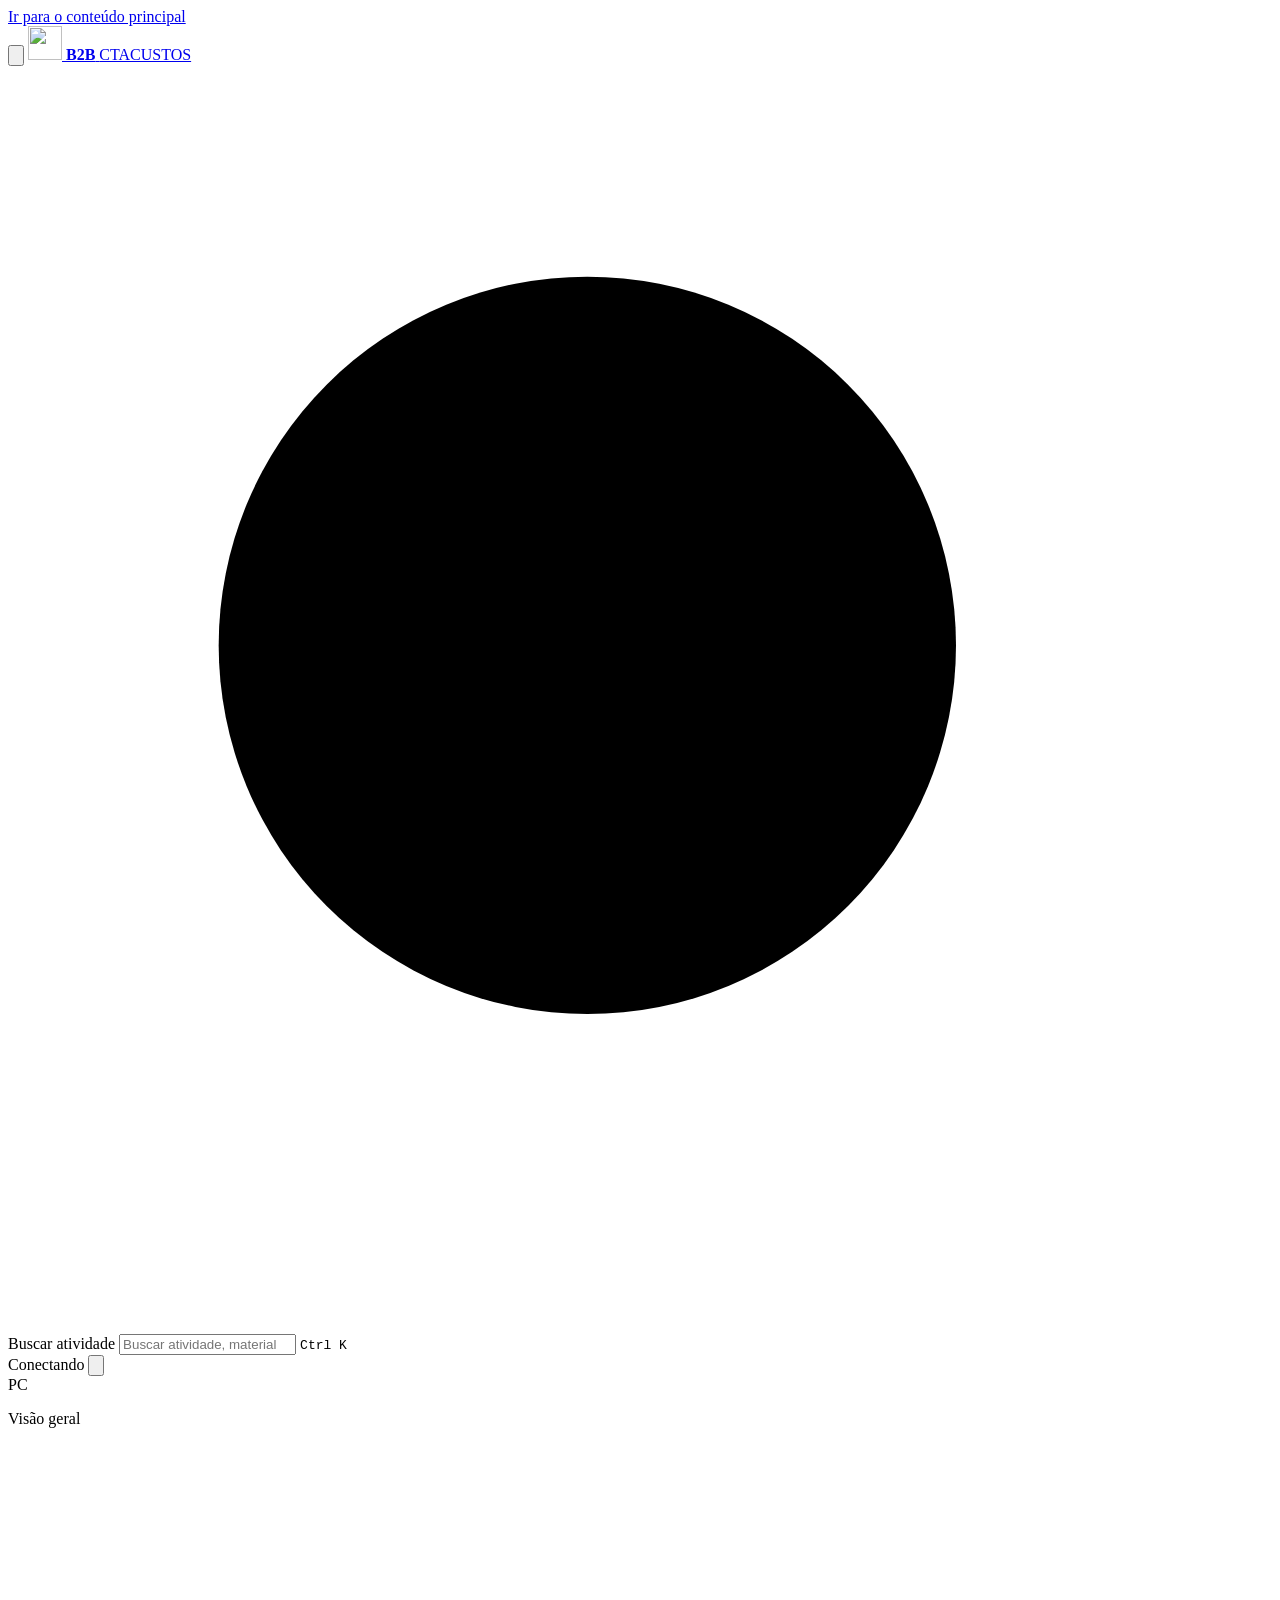
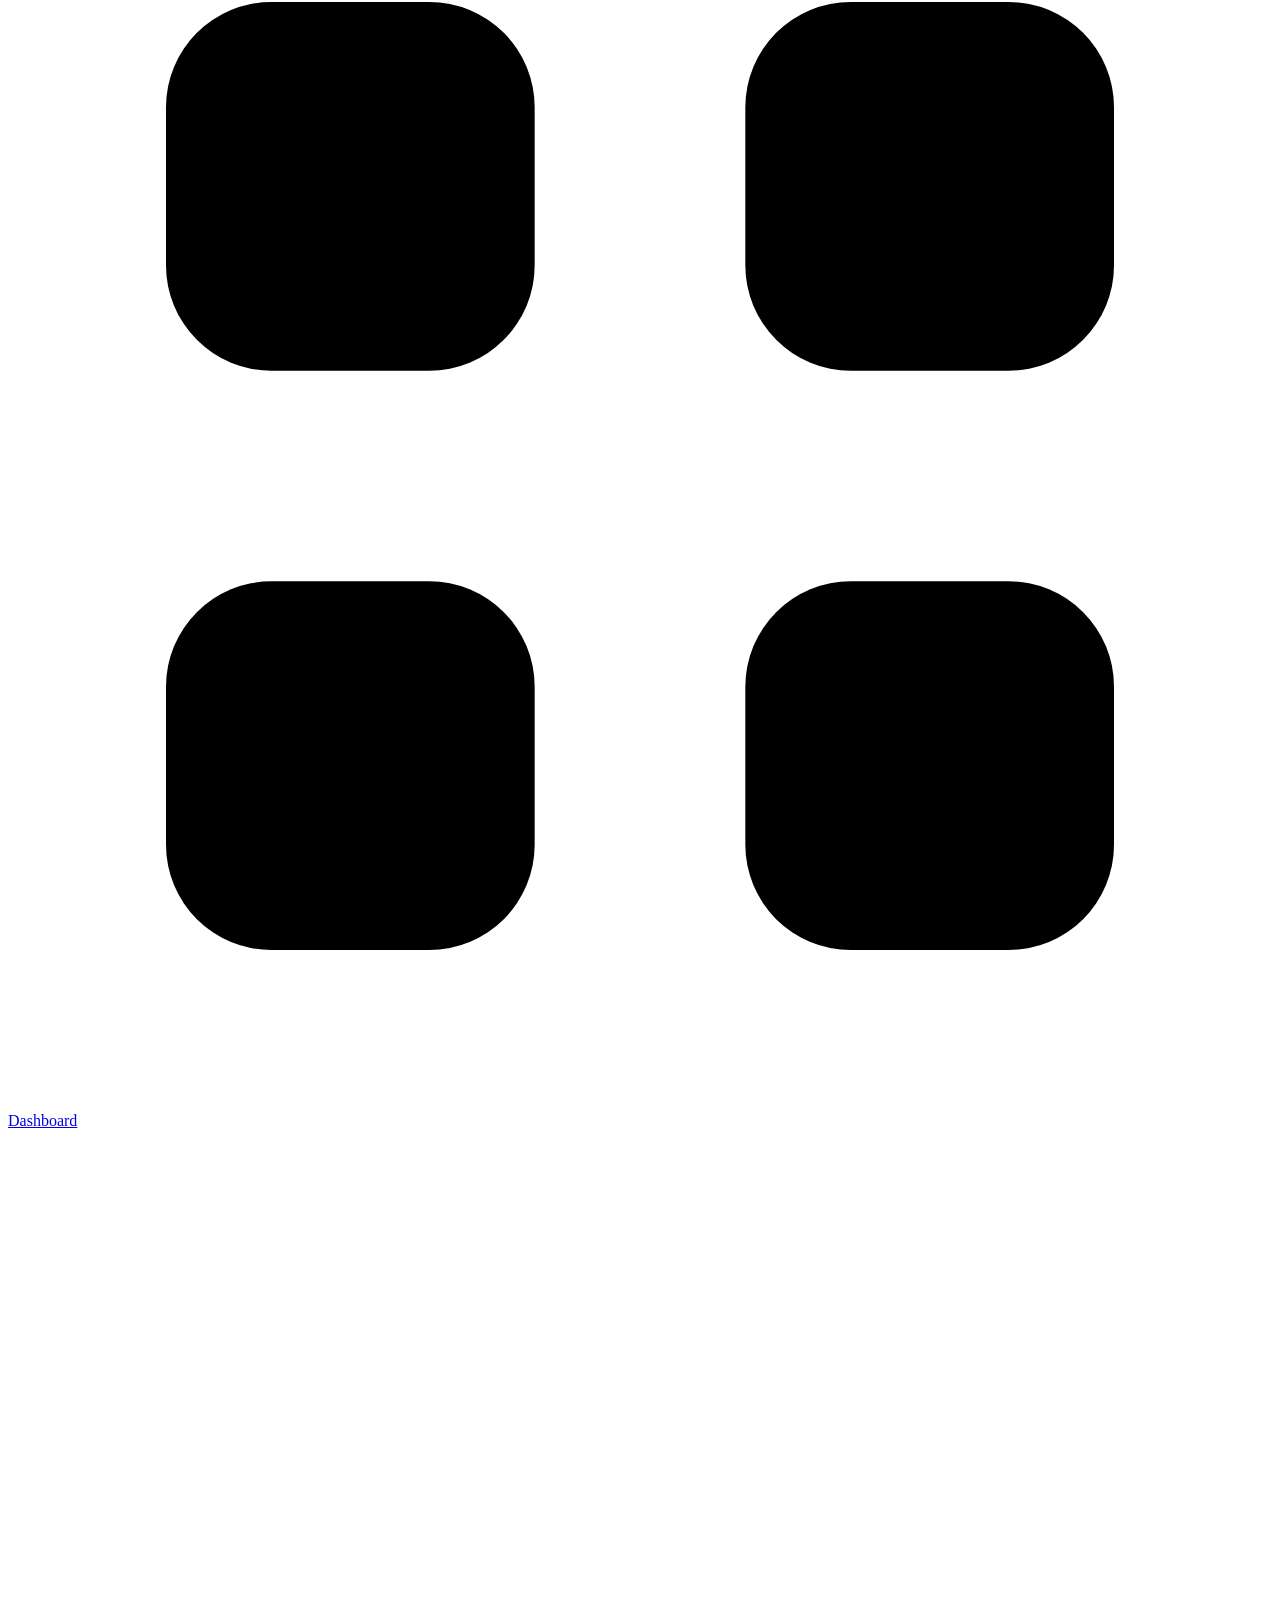
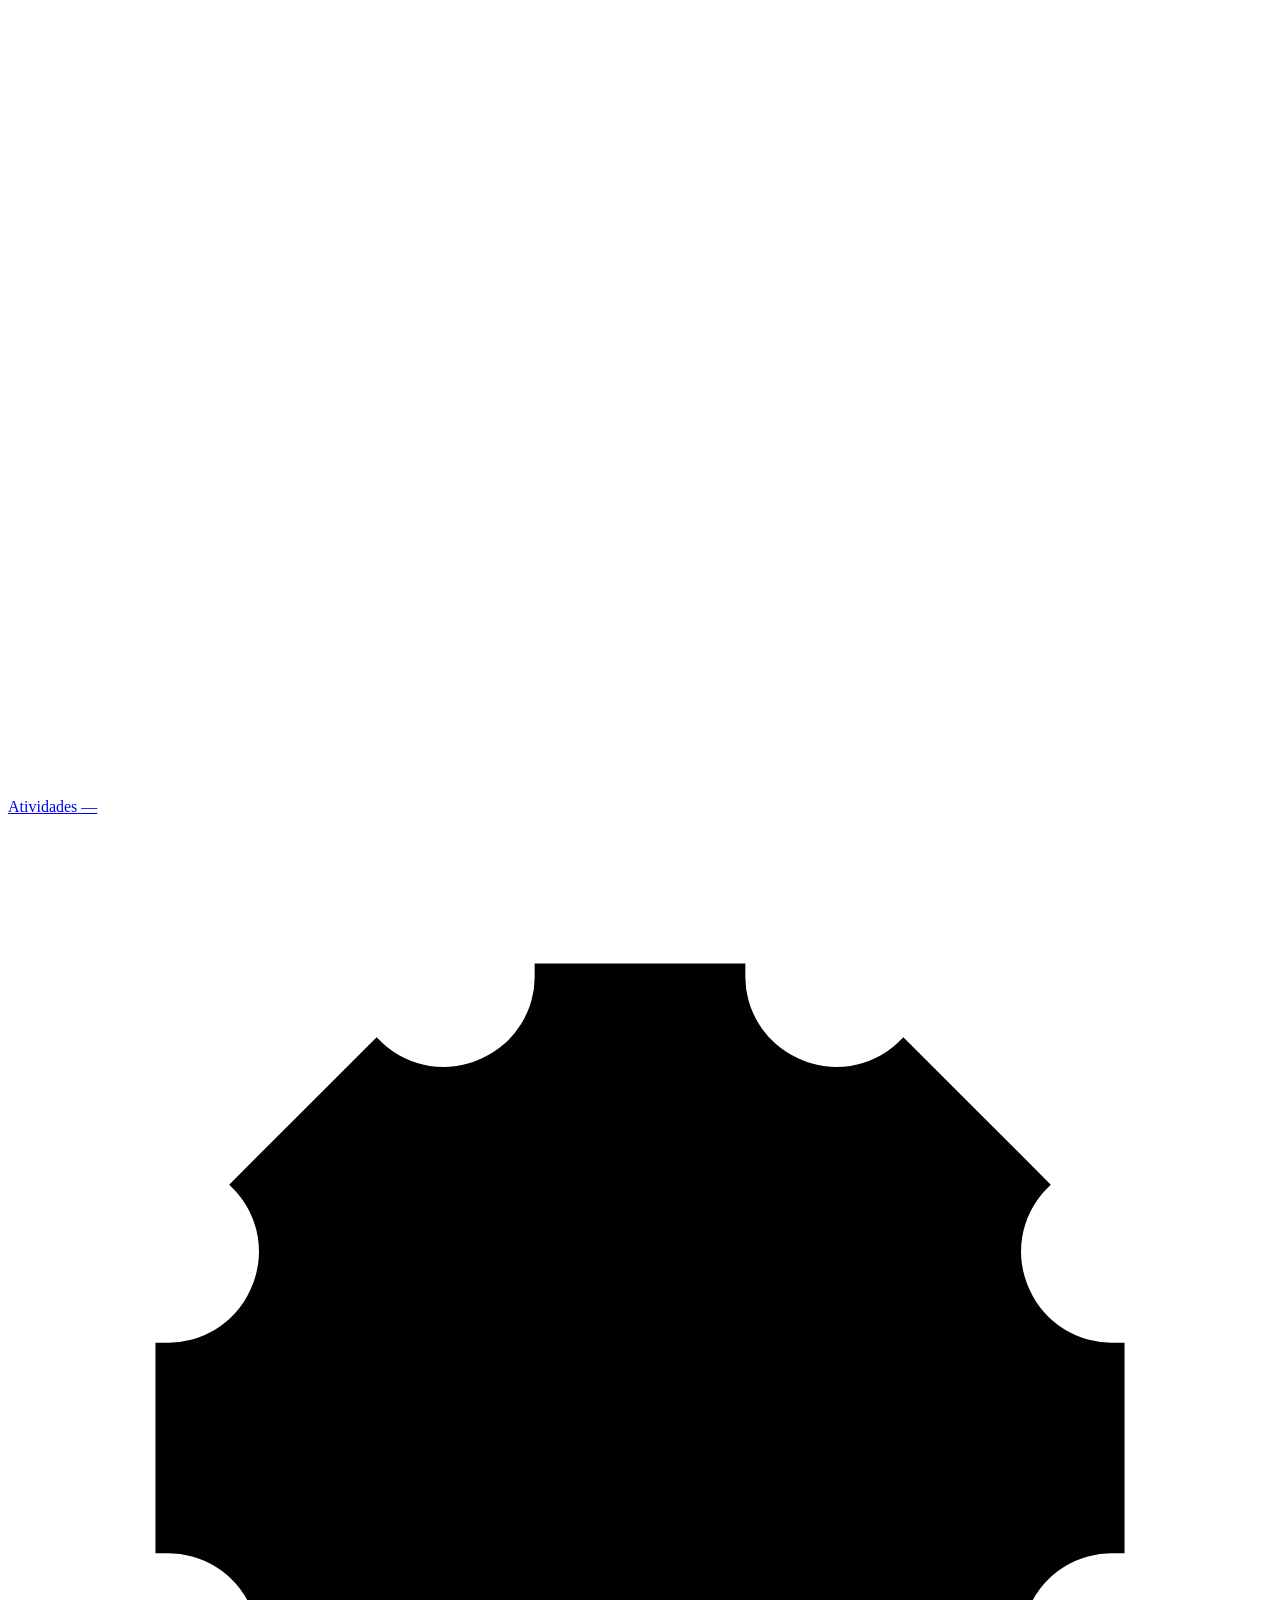
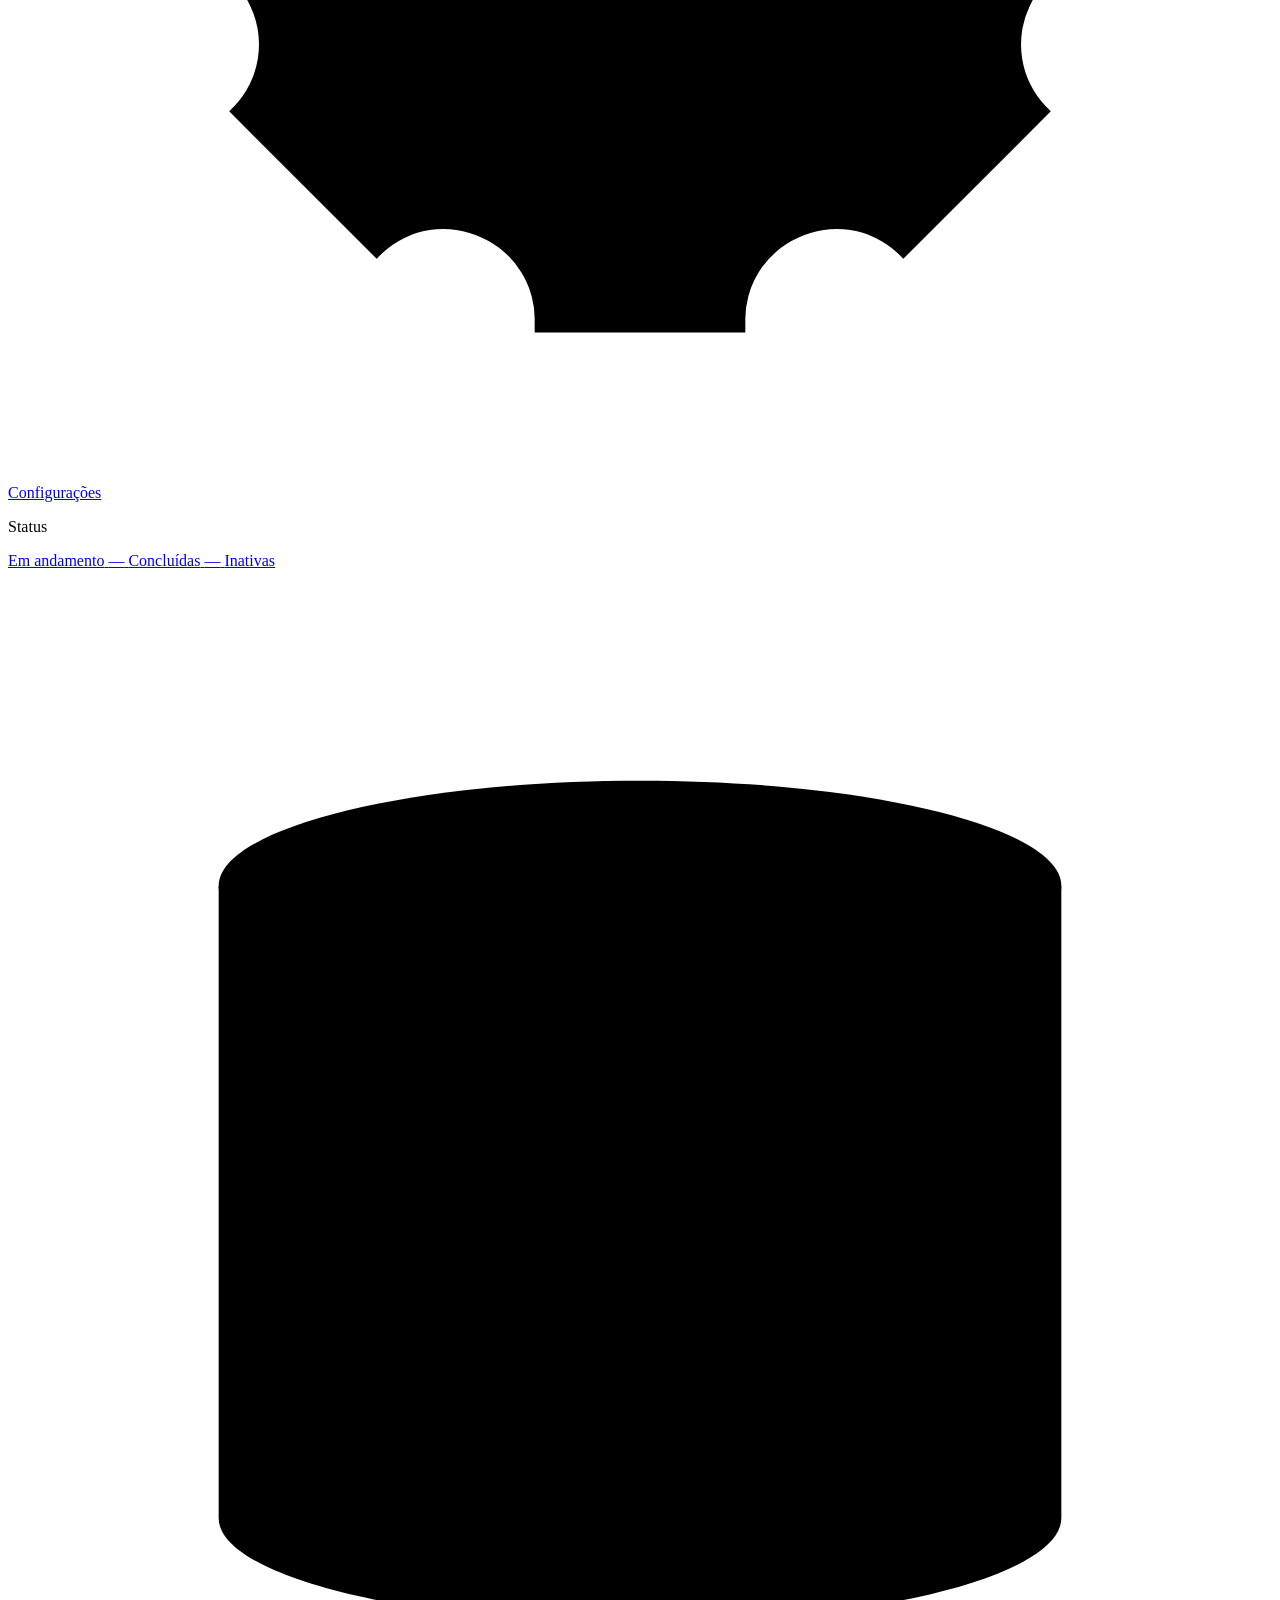
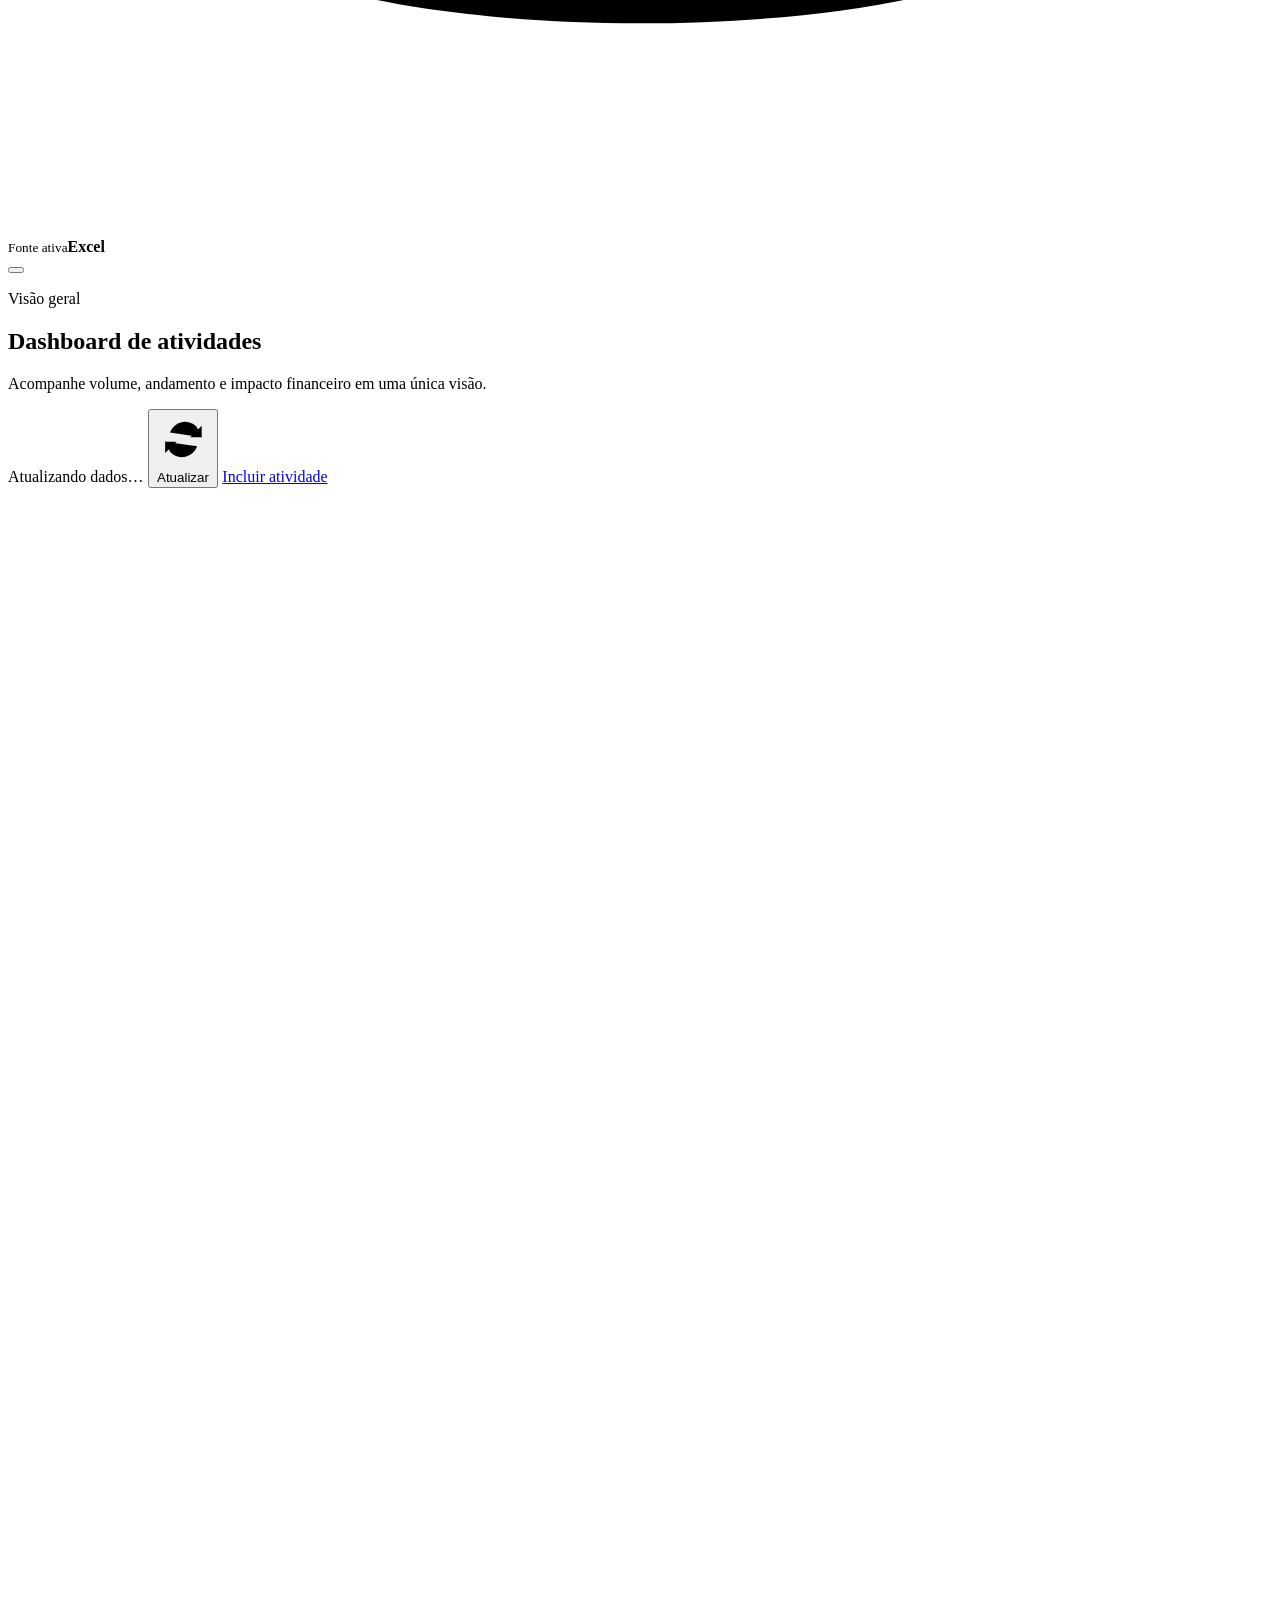
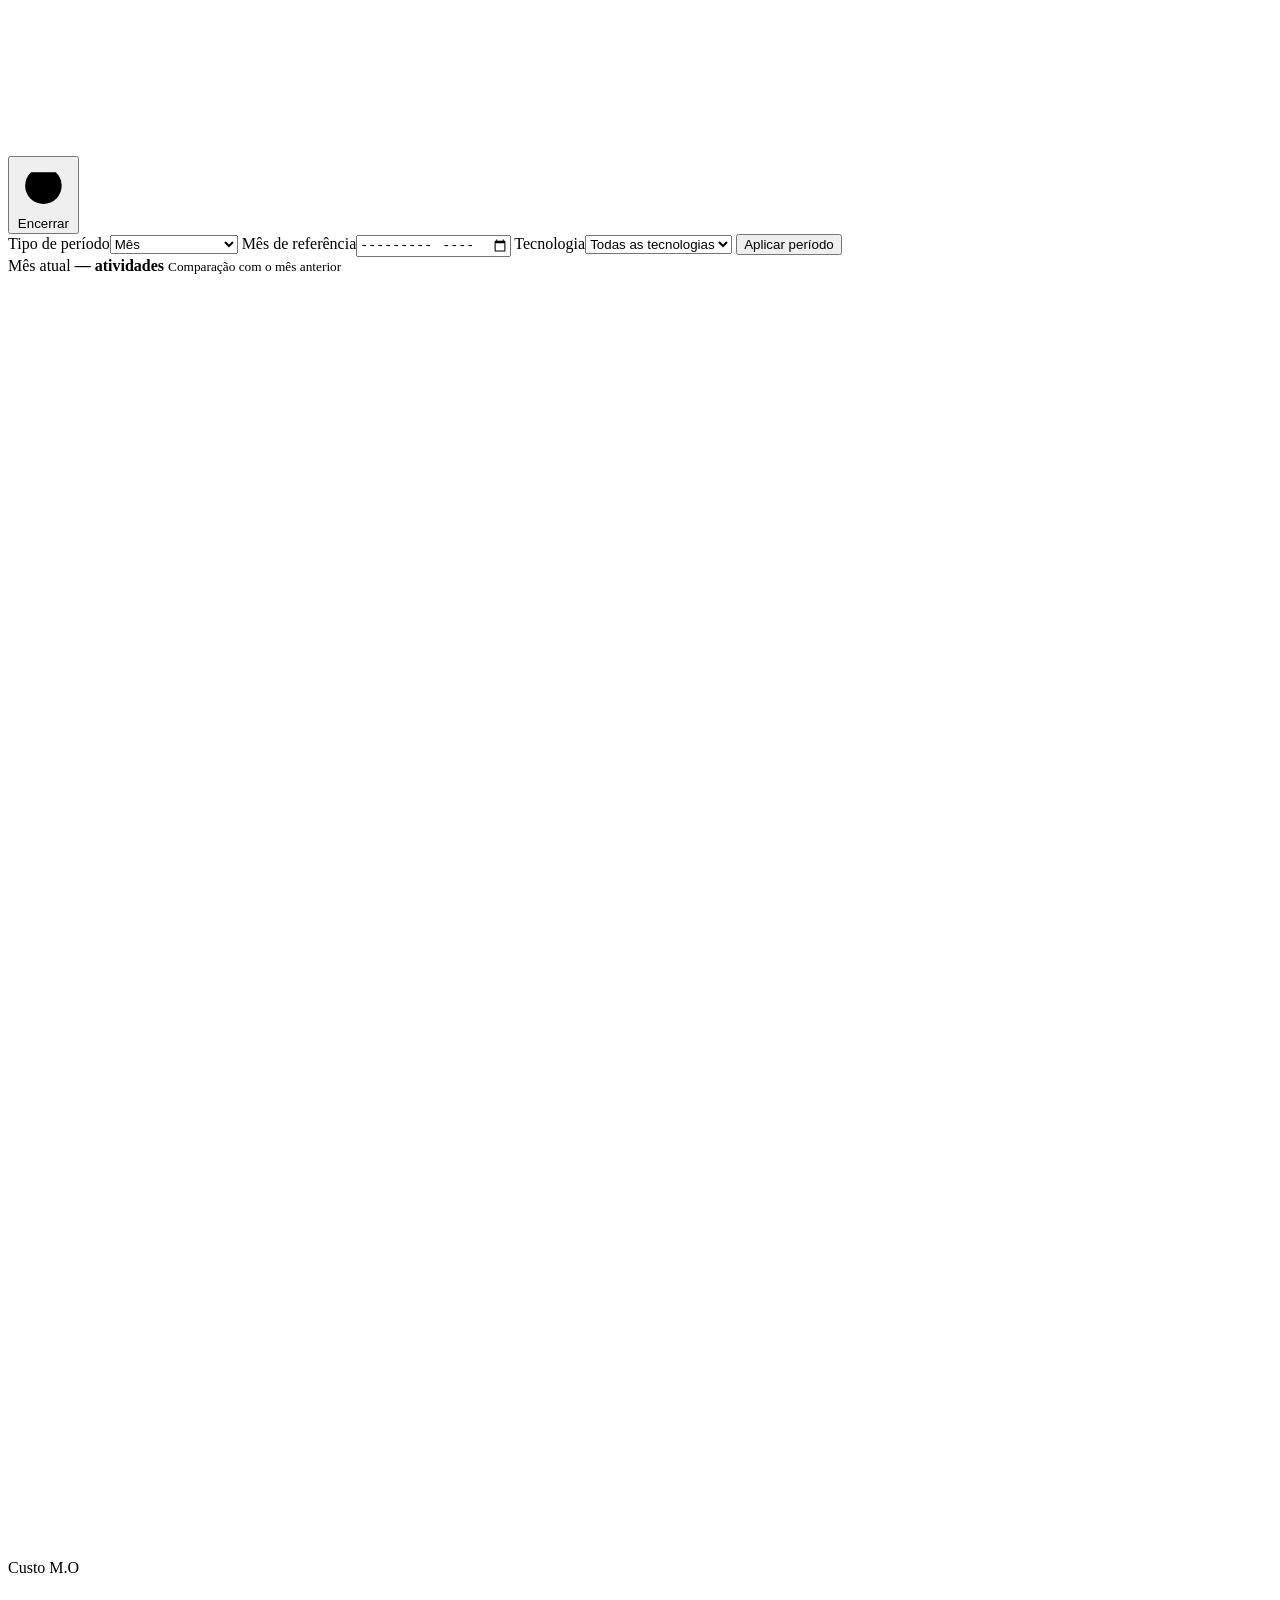
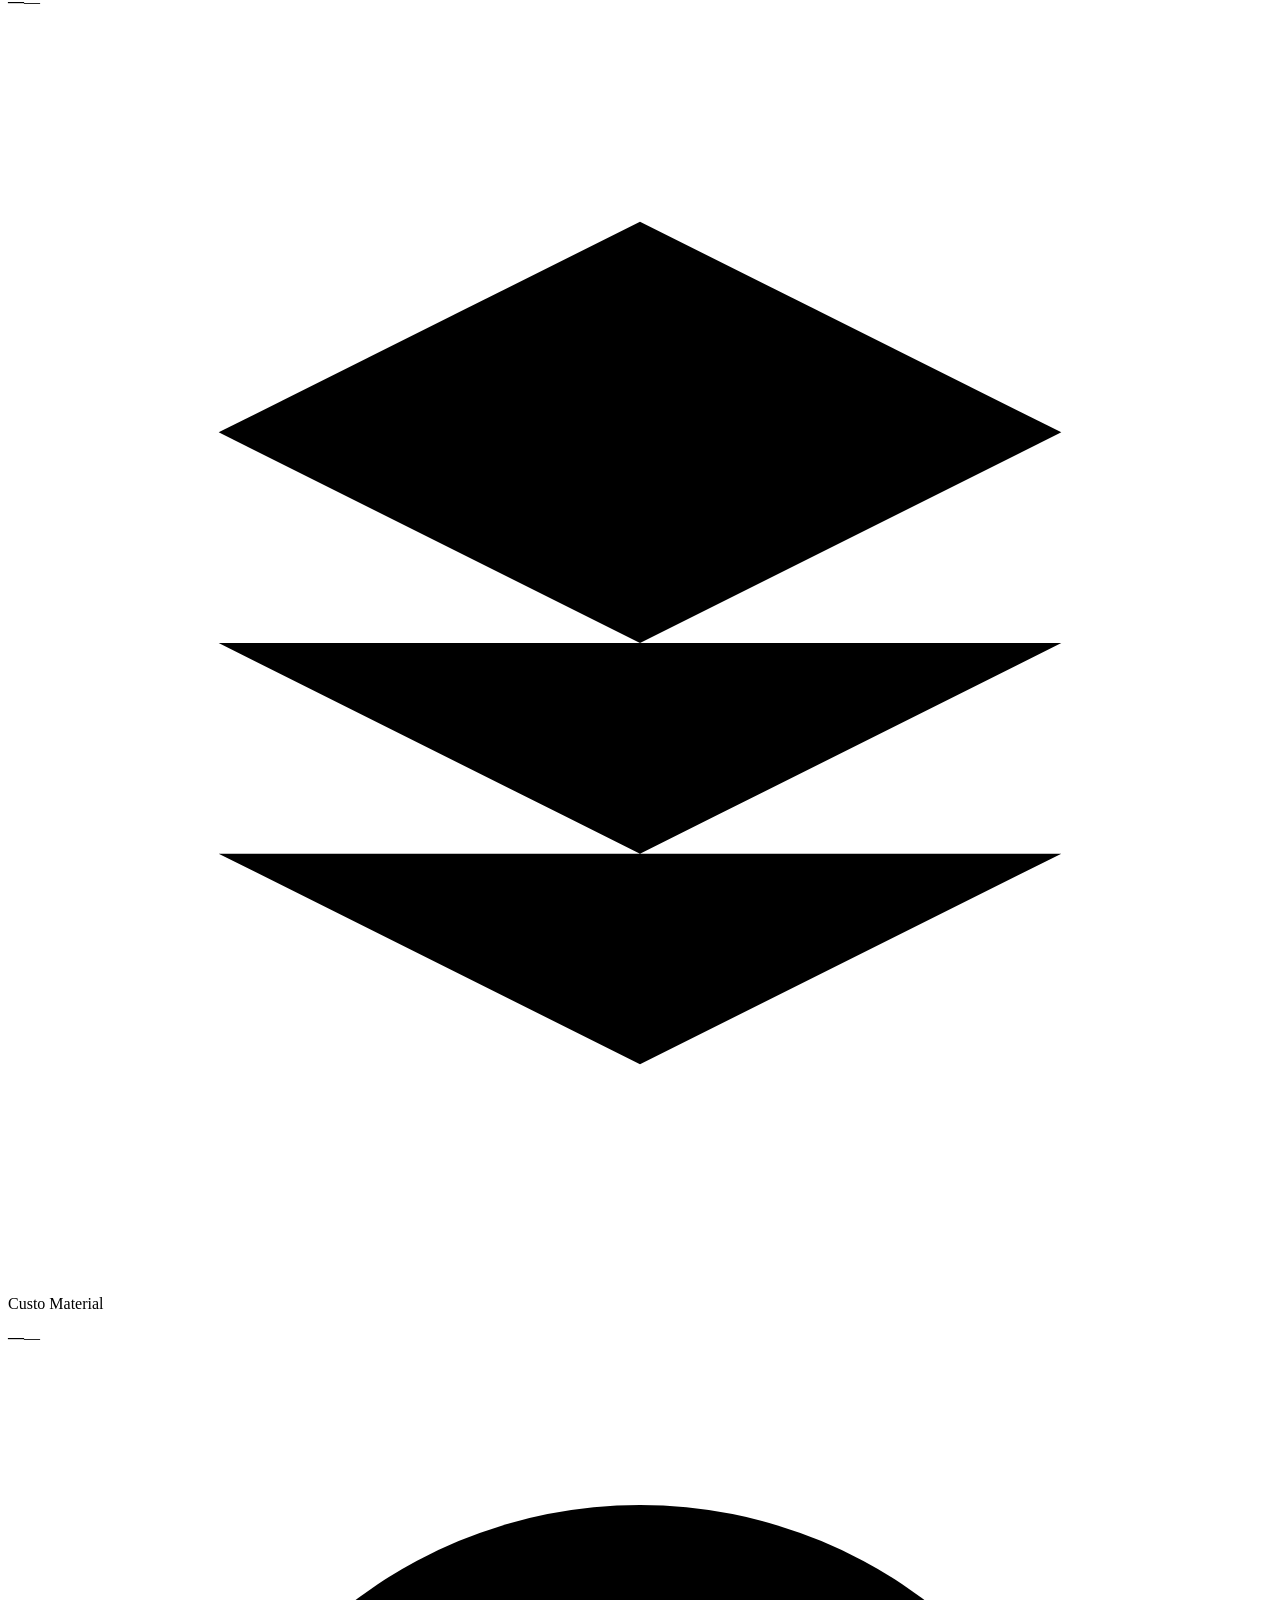
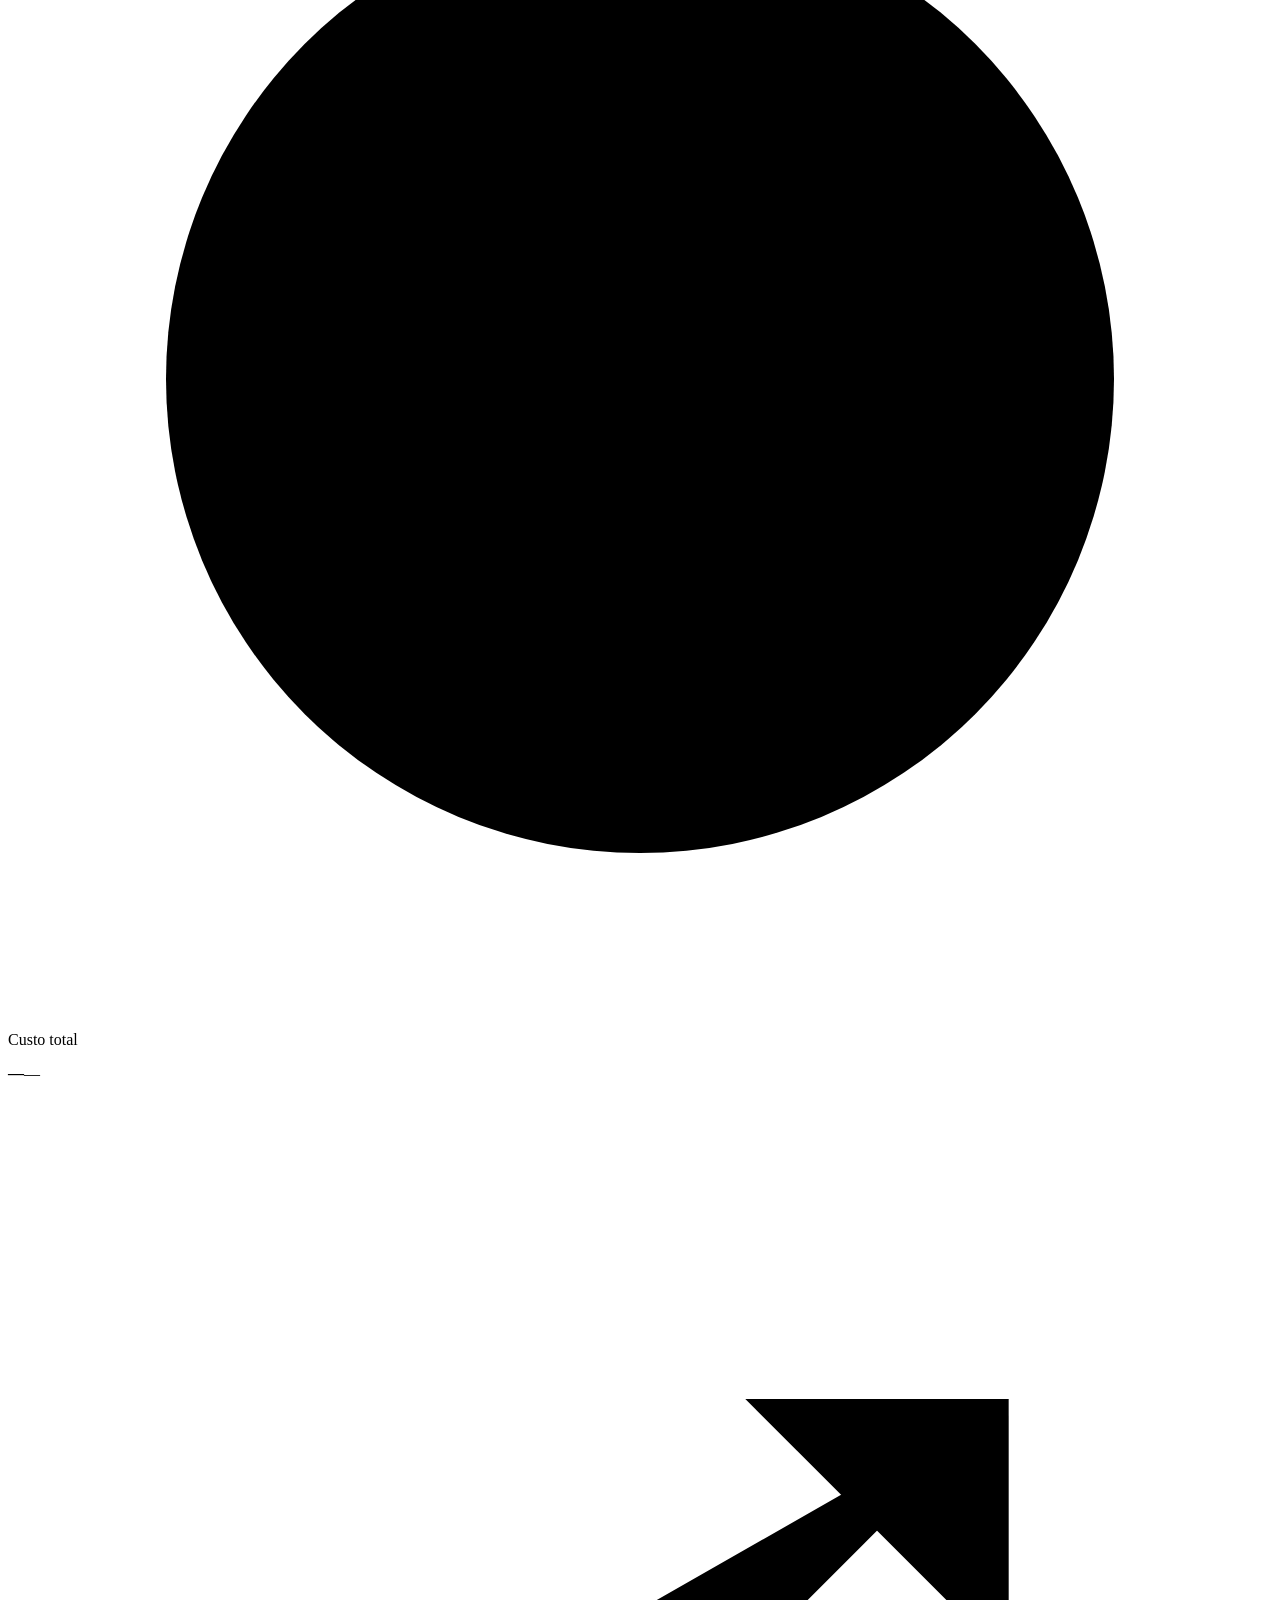
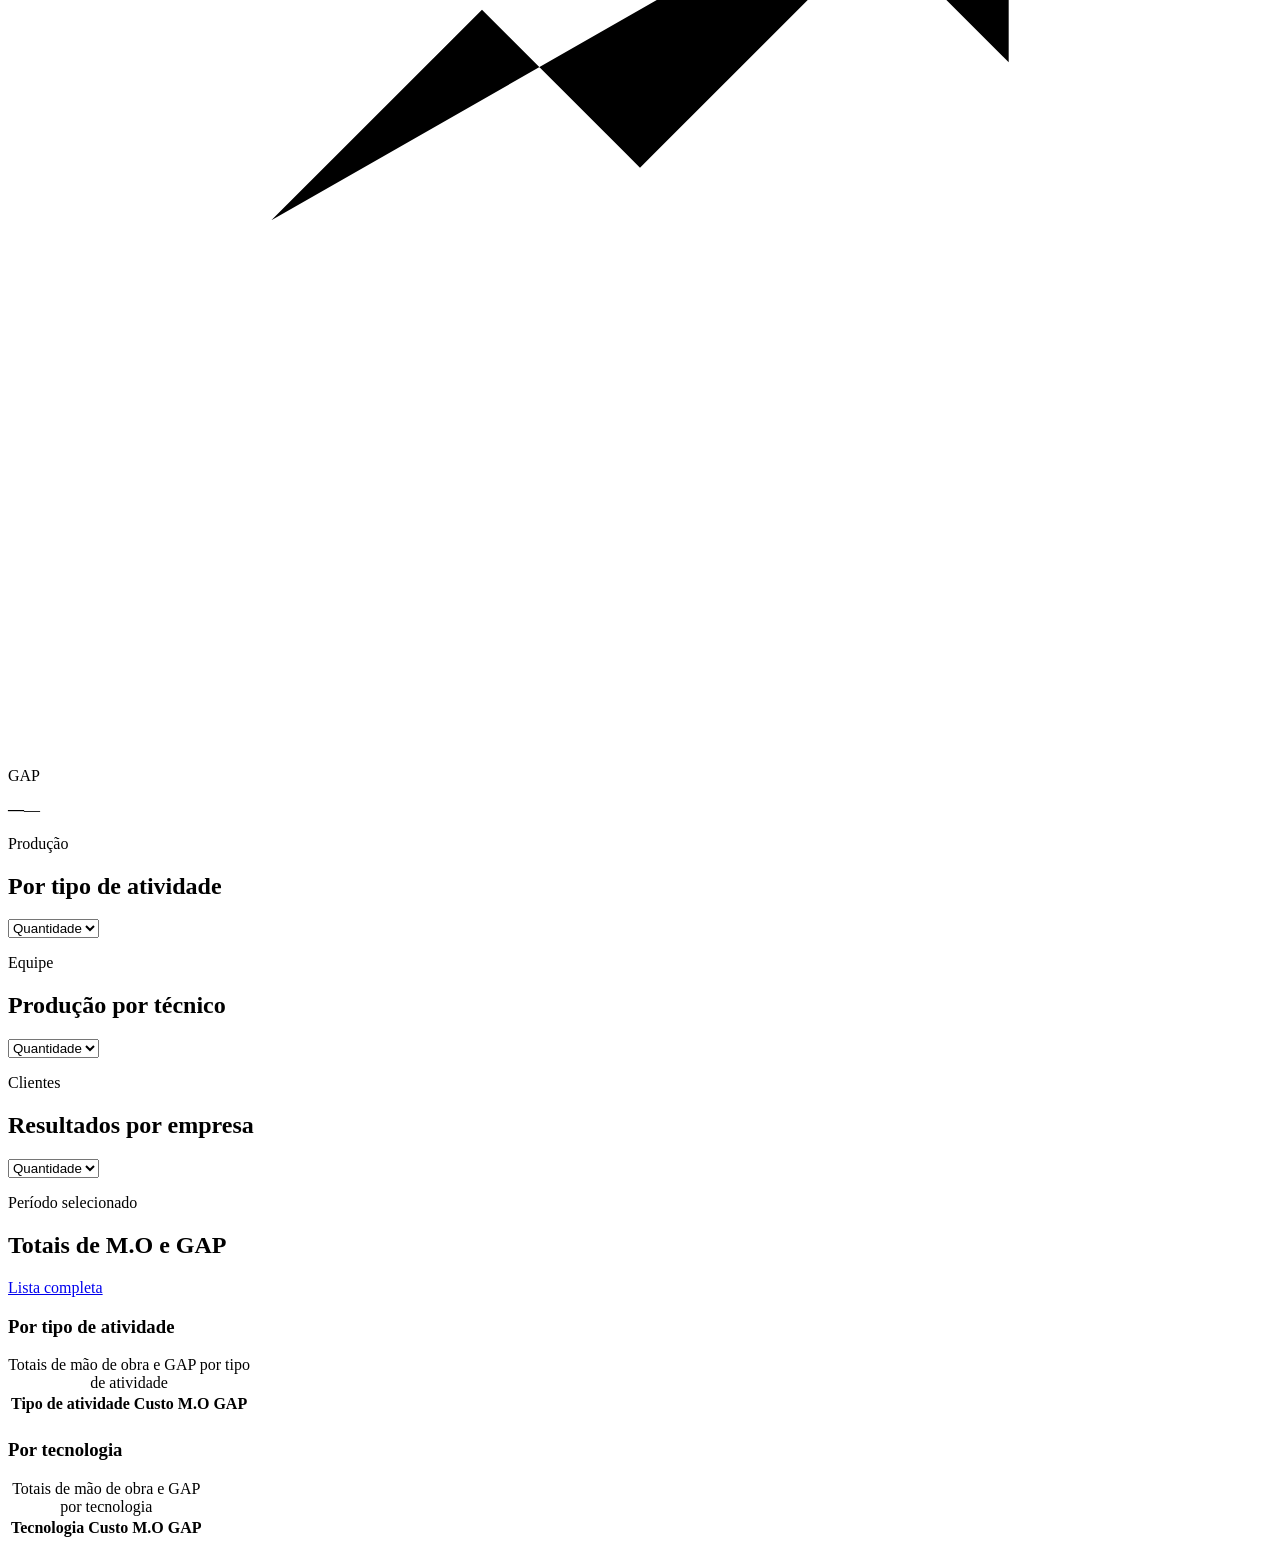
==== web/index.html @ 17bc6d99 "feat: add B2B cost management application" ====
<!doctype html>
<html lang="pt-BR">
<head>
  <meta charset="utf-8">
  <meta name="viewport" content="width=device-width, initial-scale=1">
  <meta name="theme-color" content="#DD7FD4">
  <meta name="description" content="Dashboard de gestão de atividades e custos B2B CTACUSTOS">
  <title>Dashboard · B2B CTACUSTOS</title>
  <link rel="icon" href="/static/favicon.svg" type="image/svg+xml">
  <link rel="alternate icon" href="/favicon.ico">
  <link rel="stylesheet" href="/static/app.css?v=20260915-1">
</head>
<body data-page="dashboard">
  <a class="skip-link" href="#conteudo">Ir para o conteúdo principal</a>

  <header class="topbar">
    <button class="icon-button topbar__menu" type="button" data-sidebar-toggle aria-label="Abrir menu" aria-expanded="false" aria-controls="sidebar">
      <svg aria-hidden="true" viewBox="0 0 24 24"><path d="M4 7h16M4 12h16M4 17h16"/></svg>
    </button>
    <a class="brand" href="/" aria-label="B2B CTACUSTOS — início">
      <img src="/static/logo-mark.svg" alt="" width="34" height="34">
      <span><strong>B2B</strong> <span>CTACUSTOS</span></span>
    </a>
    <form class="topbar-search" action="/atividades" role="search">
      <svg aria-hidden="true" viewBox="0 0 24 24"><circle cx="11" cy="11" r="7"/><path d="m20 20-3.6-3.6"/></svg>
      <label class="sr-only" for="global-search">Buscar atividade</label>
      <input id="global-search" name="q" type="search" placeholder="Buscar atividade, material ou código" autocomplete="off">
      <kbd>Ctrl K</kbd>
    </form>
    <div class="topbar__actions">
      <span class="sync-pill" id="sync-pill"><span class="sync-pill__dot"></span><span class="sync-pill__text">Conectando</span></span>
      <button class="icon-button" type="button" aria-label="Notificações" title="Notificações">
        <svg aria-hidden="true" viewBox="0 0 24 24"><path d="M18 8a6 6 0 0 0-12 0c0 7-3 7-3 9h18c0-2-3-2-3-9M10 21h4"/></svg>
      </button>
      <div class="avatar" aria-label="Usuário atual">PC</div>
    </div>
  </header>

  <div class="app-shell">
    <aside class="sidebar" id="sidebar" aria-label="Navegação principal">
      <div class="sidebar__scroll">
        <nav class="nav-list">
          <p class="nav-list__label">Visão geral</p>
          <a class="nav-item is-active" href="/" aria-current="page">
            <svg aria-hidden="true" viewBox="0 0 24 24"><rect x="3" y="3" width="7" height="7" rx="2"/><rect x="14" y="3" width="7" height="7" rx="2"/><rect x="3" y="14" width="7" height="7" rx="2"/><rect x="14" y="14" width="7" height="7" rx="2"/></svg>
            <span class="nav-item__label">Dashboard</span>
          </a>
          <a class="nav-item" href="/atividades">
            <svg aria-hidden="true" viewBox="0 0 24 24"><path d="M9 11h11M9 6h11M9 16h11M4 6h.01M4 11h.01M4 16h.01"/></svg>
            <span class="nav-item__label">Atividades</span>
            <span class="nav-item__count" id="nav-total">—</span>
          </a>
          <a class="nav-item" href="/configuracoes">
            <svg aria-hidden="true" viewBox="0 0 24 24"><circle cx="12" cy="12" r="3"/><path d="M19.4 15a1.7 1.7 0 0 0 .3 1.9l.1.1-2.8 2.8-.1-.1a1.7 1.7 0 0 0-1.9-.3 1.7 1.7 0 0 0-1 1.6v.2h-4V21a1.7 1.7 0 0 0-1-1.6 1.7 1.7 0 0 0-1.9.3l-.1.1L4.2 17l.1-.1a1.7 1.7 0 0 0 .3-1.9A1.7 1.7 0 0 0 3 14H2.8v-4H3a1.7 1.7 0 0 0 1.6-1 1.7 1.7 0 0 0-.3-1.9L4.2 7 7 4.2l.1.1a1.7 1.7 0 0 0 1.9.3A1.7 1.7 0 0 0 10 3V2.8h4V3a1.7 1.7 0 0 0 1 1.6 1.7 1.7 0 0 0 1.9-.3l.1-.1L19.8 7l-.1.1a1.7 1.7 0 0 0-.3 1.9 1.7 1.7 0 0 0 1.6 1h.2v4H21a1.7 1.7 0 0 0-1.6 1Z"/></svg>
            <span class="nav-item__label">Configurações</span>
          </a>
        </nav>

        <nav class="nav-list" aria-label="Filtros por status">
          <p class="nav-list__label">Status</p>
          <a class="nav-item nav-item--sub" href="/atividades?status=Em%20andamento">
            <span class="status-dot status-dot--warning"></span>
            <span class="nav-item__label">Em andamento</span>
            <span class="nav-item__count" id="nav-progress">—</span>
          </a>
          <a class="nav-item nav-item--sub" href="/atividades?status=Concluída">
            <span class="status-dot status-dot--success"></span>
            <span class="nav-item__label">Concluídas</span>
            <span class="nav-item__count" id="nav-complete">—</span>
          </a>
          <a class="nav-item nav-item--sub" href="/atividades?status=Cancelada">
            <span class="status-dot status-dot--neutral"></span>
            <span class="nav-item__label">Inativas</span>
          </a>
        </nav>
      </div>
      <div class="sidebar__footer">
        <div class="source-card">
          <svg aria-hidden="true" viewBox="0 0 24 24"><path d="M4 6c0-1.1 3.6-2 8-2s8 .9 8 2-3.6 2-8 2-8-.9-8-2Z"/><path d="M4 6v6c0 1.1 3.6 2 8 2s8-.9 8-2V6M4 12v6c0 1.1 3.6 2 8 2s8-.9 8-2v-6"/></svg>
          <span><small>Fonte ativa</small><strong id="source-label">Excel</strong></span>
        </div>
      </div>
    </aside>
    <button class="sidebar-backdrop" type="button" data-sidebar-close aria-label="Fechar menu"></button>

    <main class="main" id="conteudo" tabindex="-1">
      <section class="page-heading">
        <div>
          <p class="eyebrow">Visão geral</p>
          <h1>Dashboard de atividades</h1>
          <p>Acompanhe volume, andamento e impacto financeiro em uma única visão.</p>
        </div>
        <div class="page-heading__actions">
          <span class="updated-at" id="updated-at">Atualizando dados…</span>
          <button class="button button--secondary" id="refresh-button" type="button" aria-label="Atualizar dados do Excel">
            <svg aria-hidden="true" viewBox="0 0 24 24"><path d="M20 6v5h-5M4 18v-5h5"/><path d="M6.1 9a7 7 0 0 1 11.6-2.6L20 11M4 13l2.3 4.6A7 7 0 0 0 18 15"/></svg>
            <span>Atualizar</span>
          </button>
          <a class="button button--primary" href="/atividades?action=new">
            Incluir atividade
            <svg aria-hidden="true" viewBox="0 0 24 24"><path d="M12 5v14M5 12h14"/></svg>
          </a>
          <button class="button button--danger" id="shutdown-button" type="button" aria-label="Encerrar aplicativo">
            <svg aria-hidden="true" viewBox="0 0 24 24"><path d="M12 3v9M6.6 5.8a8 8 0 1 0 10.8 0"/></svg>
            <span>Encerrar</span>
          </button>
        </div>
      </section>

      <form class="period-filter panel" id="period-filter" aria-label="Filtrar período do dashboard">
        <div class="period-filter__mode">
          <label class="input-group"><span>Tipo de período</span><select id="period-mode" name="mode"><option value="month">Mês</option><option value="custom">Intervalo de datas</option></select></label>
          <label class="input-group" id="month-field"><span>Mês de referência</span><input id="period-month" name="month" type="month"></label>
          <label class="input-group" id="start-field" hidden><span>Data inicial</span><input id="period-start" name="start" type="date"></label>
          <label class="input-group" id="end-field" hidden><span>Data final</span><input id="period-end" name="end" type="date"></label>
          <label class="input-group"><span>Tecnologia</span><select id="period-technology" name="technology"><option value="">Todas as tecnologias</option></select></label>
          <button class="button button--primary" type="submit">Aplicar período</button>
        </div>
        <div class="period-filter__summary">
          <span id="period-label">Mês atual</span>
          <strong id="period-activity-count">— atividades</strong>
          <small id="comparison-label">Comparação com o mês anterior</small>
        </div>
      </form>

      <section class="metrics-grid" aria-label="Indicadores financeiros comparativos">
        <article class="metric-card metric-card--rose">
          <div class="metric-card__icon"><svg aria-hidden="true" viewBox="0 0 24 24"><path d="M4 18h16M7 15V9M12 15V5M17 15v-3"/></svg></div>
          <div><p>Custo M.O</p><strong id="kpi-labor">—</strong><span class="metric-card__trend" id="trend-labor">—</span></div>
        </article>
        <article class="metric-card metric-card--amber">
          <div class="metric-card__icon"><svg aria-hidden="true" viewBox="0 0 24 24"><path d="m4 8 8-4 8 4-8 4-8-4Z"/><path d="m4 12 8 4 8-4M4 16l8 4 8-4"/></svg></div>
          <div><p>Custo Material</p><strong id="kpi-material">—</strong><span class="metric-card__trend" id="trend-material">—</span></div>
        </article>
        <article class="metric-card metric-card--blue">
          <div class="metric-card__icon"><svg aria-hidden="true" viewBox="0 0 24 24"><circle cx="12" cy="12" r="9"/><path d="M16 8h-5a2 2 0 1 0 0 4h2a2 2 0 1 1 0 4H8M12 6v2M12 16v2"/></svg></div>
          <div><p>Custo total</p><strong id="kpi-total">—</strong><span class="metric-card__trend" id="trend-total">—</span></div>
        </article>
        <article class="metric-card metric-card--green">
          <div class="metric-card__icon"><svg aria-hidden="true" viewBox="0 0 24 24"><path d="m5 14 4-4 3 3 7-7"/><path d="M14 6h5v5"/></svg></div>
          <div><p>GAP</p><strong id="kpi-gap">—</strong><span class="metric-card__trend" id="trend-gap">—</span></div>
        </article>
      </section>

      <section class="dashboard-grid dashboard-grid--analytics">
        <article class="panel analytics-panel">
          <header class="panel__header">
            <div><p class="eyebrow">Produção</p><h2>Por tipo de atividade</h2></div>
            <select class="chart-metric" data-chart-metric="type" aria-label="Métrica do gráfico por tipo"><option value="quantity">Quantidade</option><option value="cost">Custo</option><option value="gap">GAP</option></select>
          </header>
          <div class="rank-chart" id="chart-by-type" aria-label="Gráfico por tipo de atividade"></div>
        </article>

        <article class="panel analytics-panel">
          <header class="panel__header">
            <div><p class="eyebrow">Equipe</p><h2>Produção por técnico</h2></div>
            <select class="chart-metric" data-chart-metric="technician" aria-label="Métrica do gráfico por técnico"><option value="quantity">Quantidade</option><option value="cost">Custo</option><option value="gap">GAP</option></select>
          </header>
          <div class="rank-chart" id="chart-by-technician" aria-label="Gráfico de produção por técnico"></div>
        </article>

        <article class="panel analytics-panel panel--company">
          <header class="panel__header">
            <div><p class="eyebrow">Clientes</p><h2>Resultados por empresa</h2></div>
            <select class="chart-metric" data-chart-metric="company" aria-label="Métrica do gráfico por empresa"><option value="quantity">Quantidade</option><option value="cost">Custo</option><option value="gap">GAP</option></select>
          </header>
          <div class="rank-chart" id="chart-by-company" aria-label="Gráfico por empresa"></div>
        </article>

        <article class="panel panel--summaries">
          <header class="panel__header">
            <div><p class="eyebrow">Período selecionado</p><h2>Totais de M.O e GAP</h2></div>
            <a class="text-link" href="/atividades">Lista completa</a>
          </header>
          <div class="summary-tables">
            <section class="summary-table" aria-labelledby="summary-type-title">
              <h3 id="summary-type-title">Por tipo de atividade</h3>
              <div class="table-wrap">
                <table class="data-table data-table--compact data-table--summary">
                  <caption class="sr-only">Totais de mão de obra e GAP por tipo de atividade</caption>
                  <thead><tr><th scope="col">Tipo de atividade</th><th scope="col">Custo M.O</th><th scope="col">GAP</th></tr></thead>
                  <tbody id="summary-by-type"><tr><td colspan="3"><div class="skeleton skeleton--row"></div></td></tr></tbody>
                </table>
              </div>
            </section>
            <section class="summary-table" aria-labelledby="summary-technology-title">
              <h3 id="summary-technology-title">Por tecnologia</h3>
              <div class="table-wrap">
                <table class="data-table data-table--compact data-table--summary">
                  <caption class="sr-only">Totais de mão de obra e GAP por tecnologia</caption>
                  <thead><tr><th scope="col">Tecnologia</th><th scope="col">Custo M.O</th><th scope="col">GAP</th></tr></thead>
                  <tbody id="summary-by-technology"><tr><td colspan="3"><div class="skeleton skeleton--row"></div></td></tr></tbody>
                </table>
              </div>
            </section>
          </div>
        </article>

      </section>
    </main>
  </div>

  <div class="toast-region" id="toast-region" role="status" aria-live="polite"></div>
  <script src="/static/app.js?v=20260915-1" defer></script>
</body>
</html>
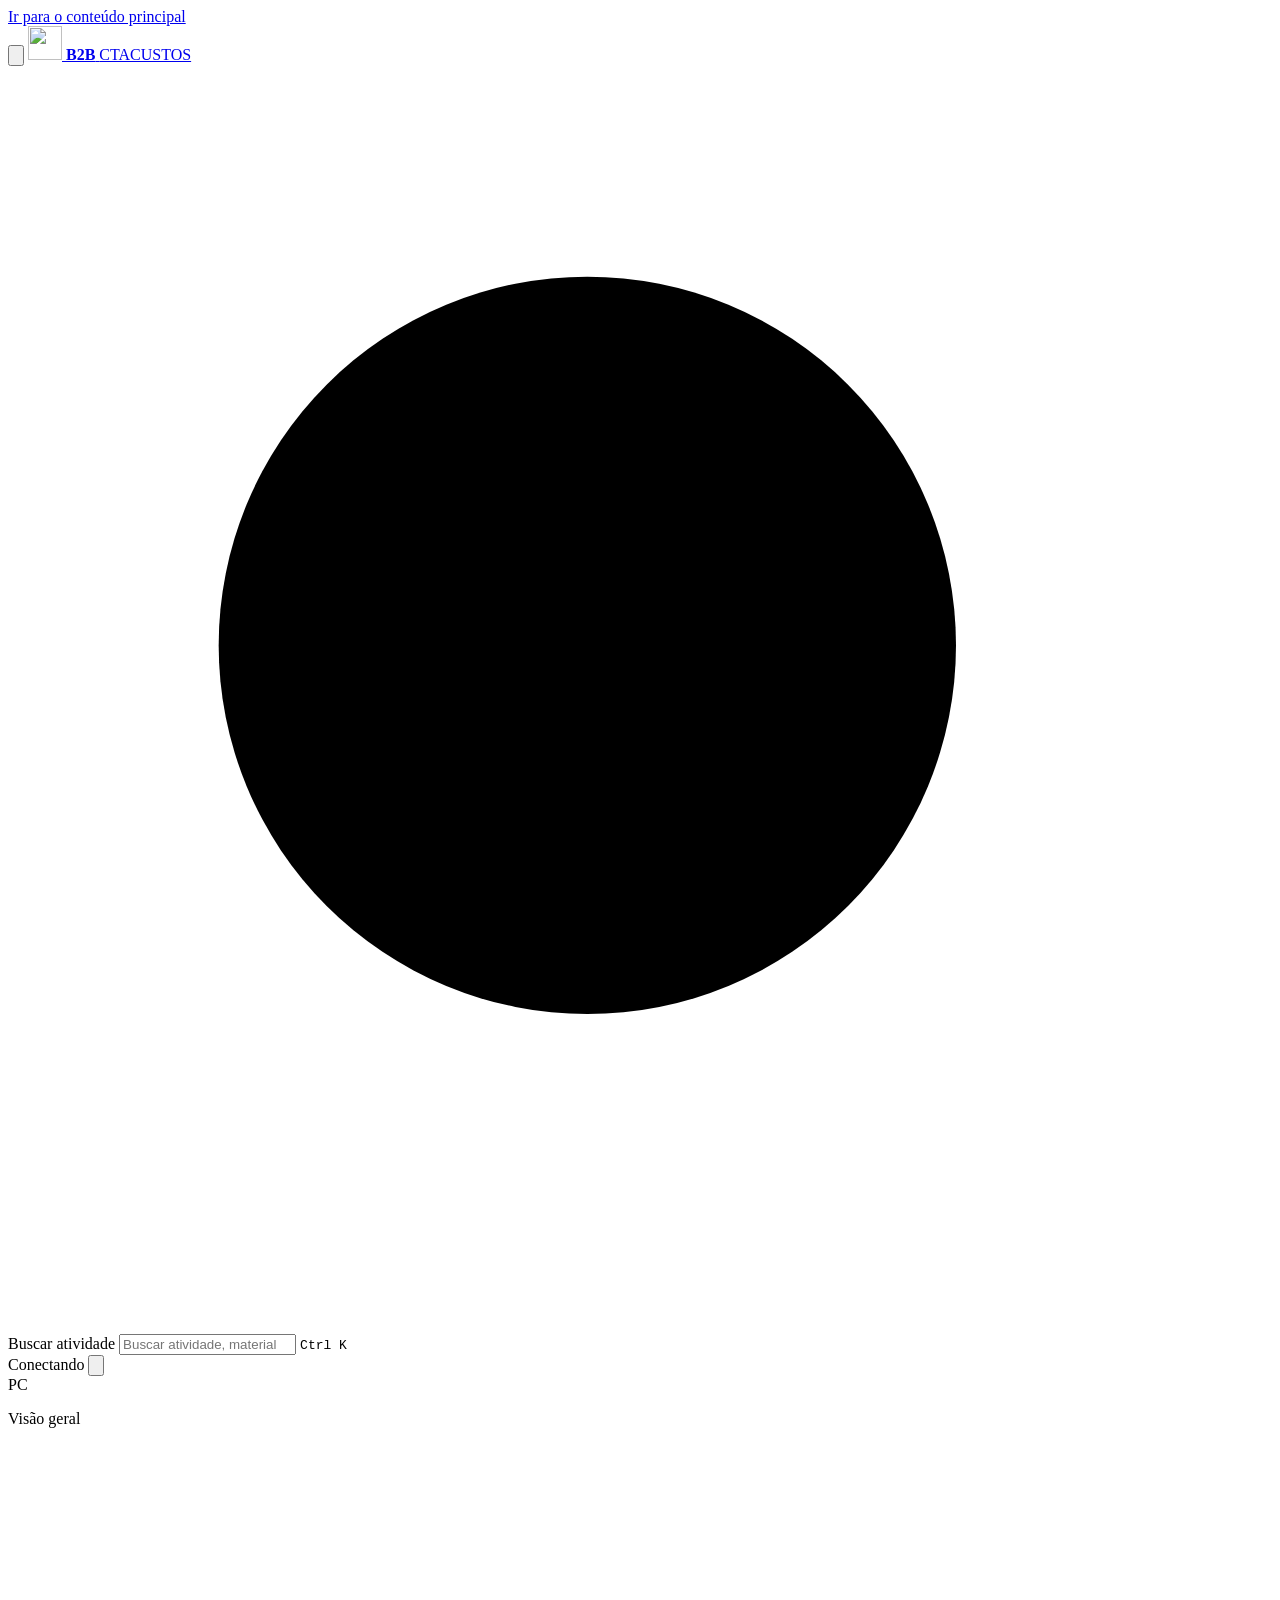
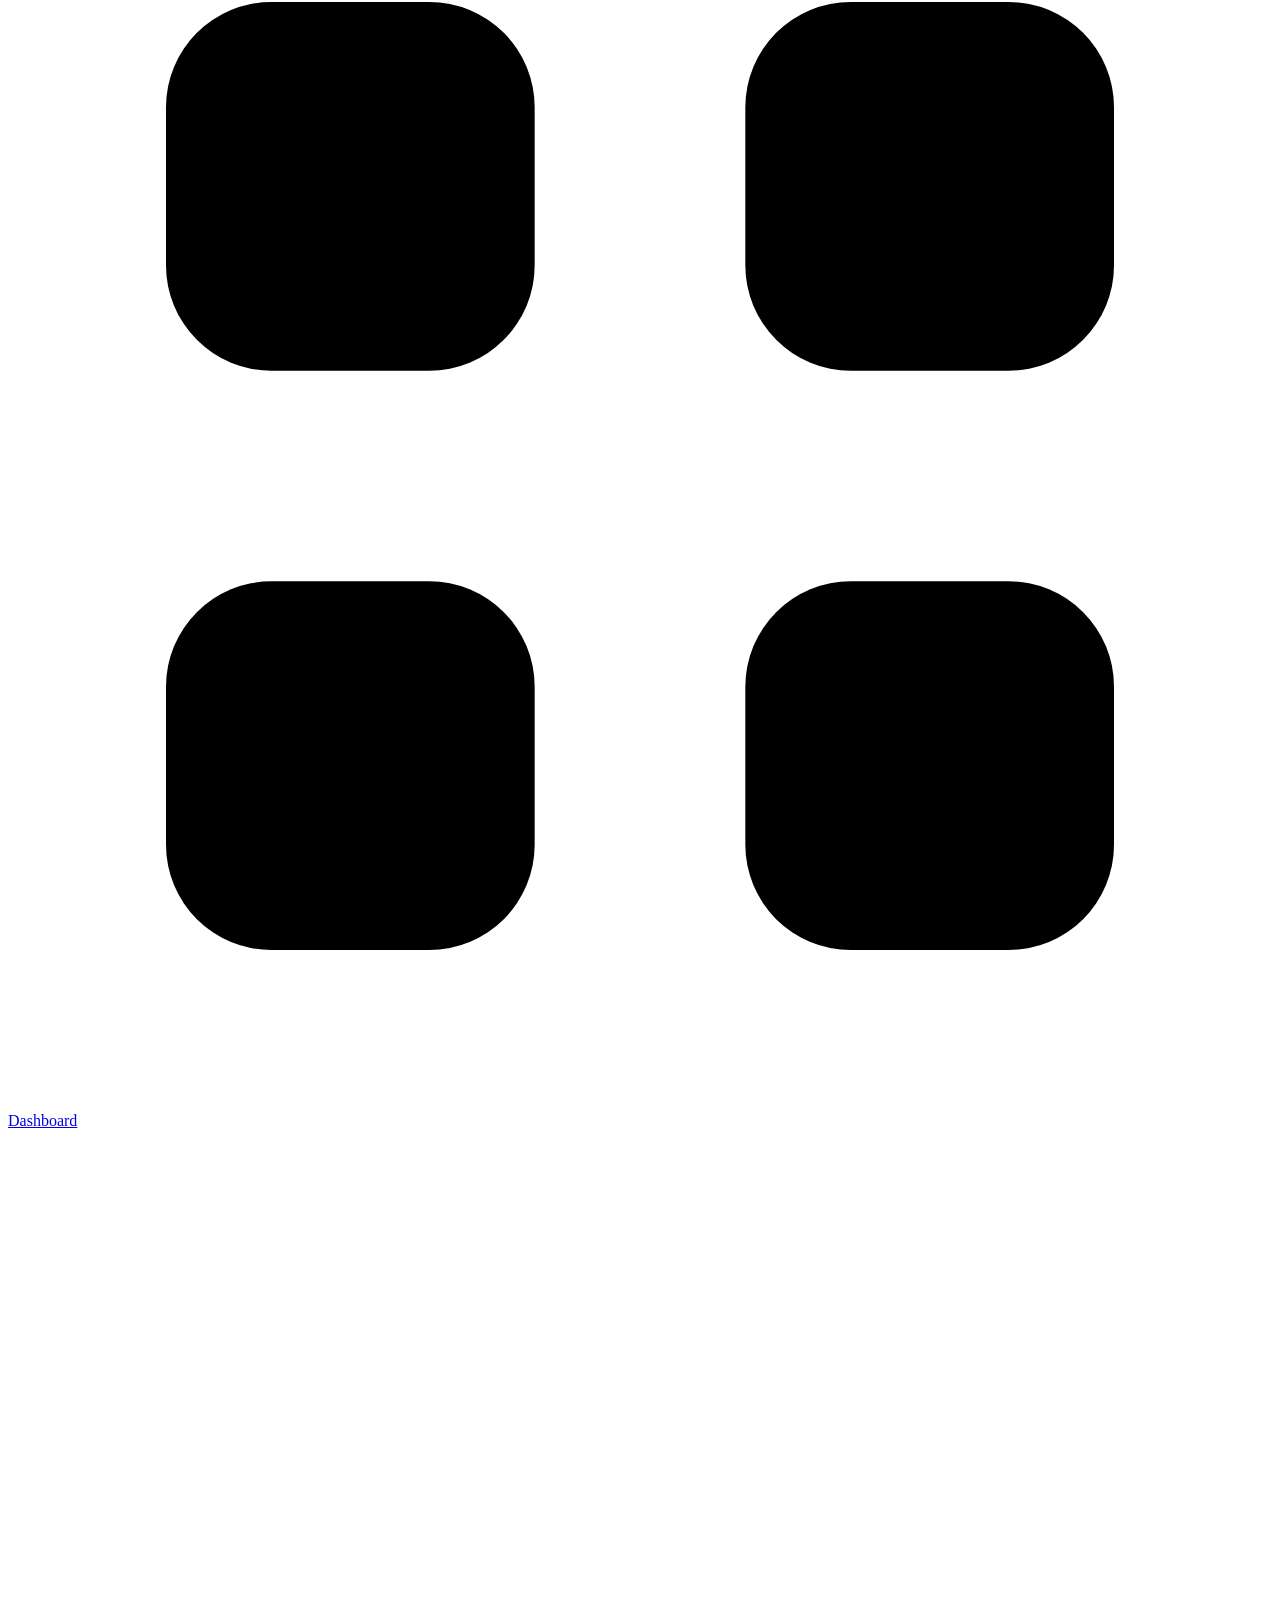
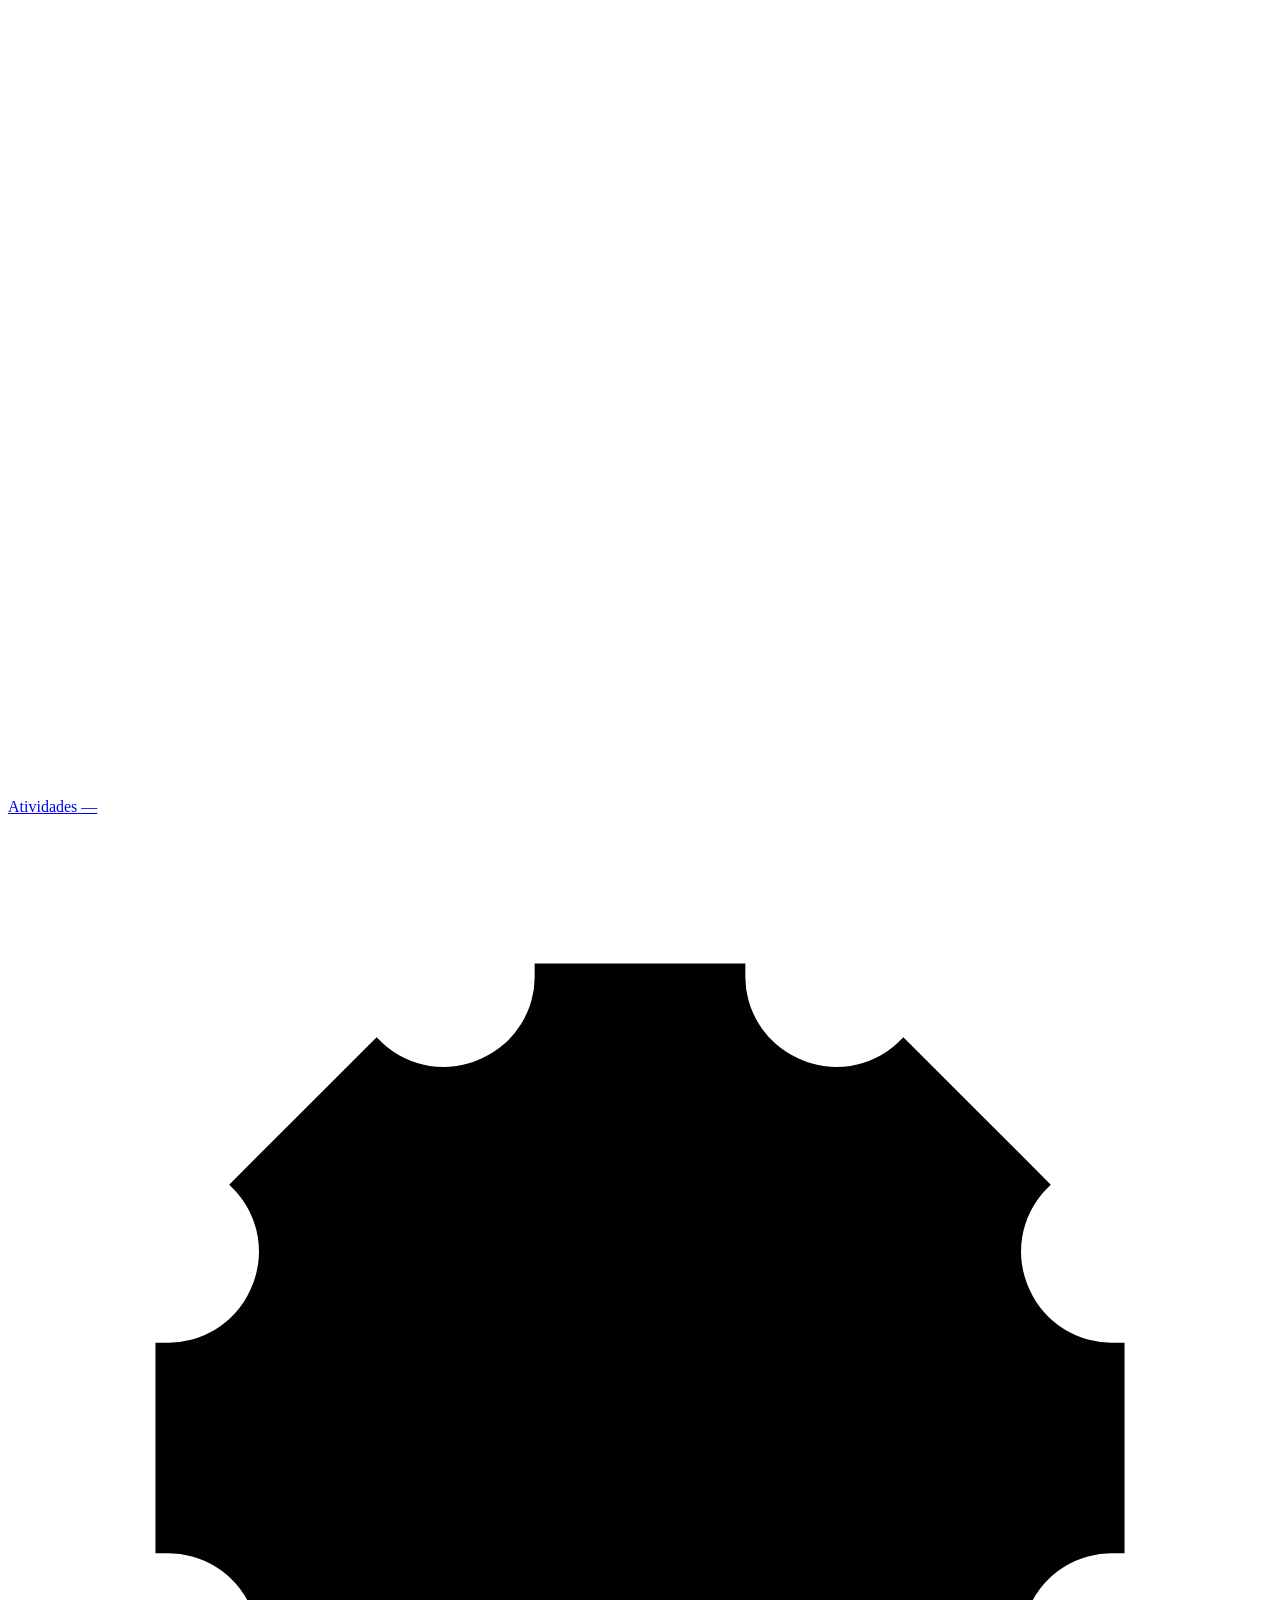
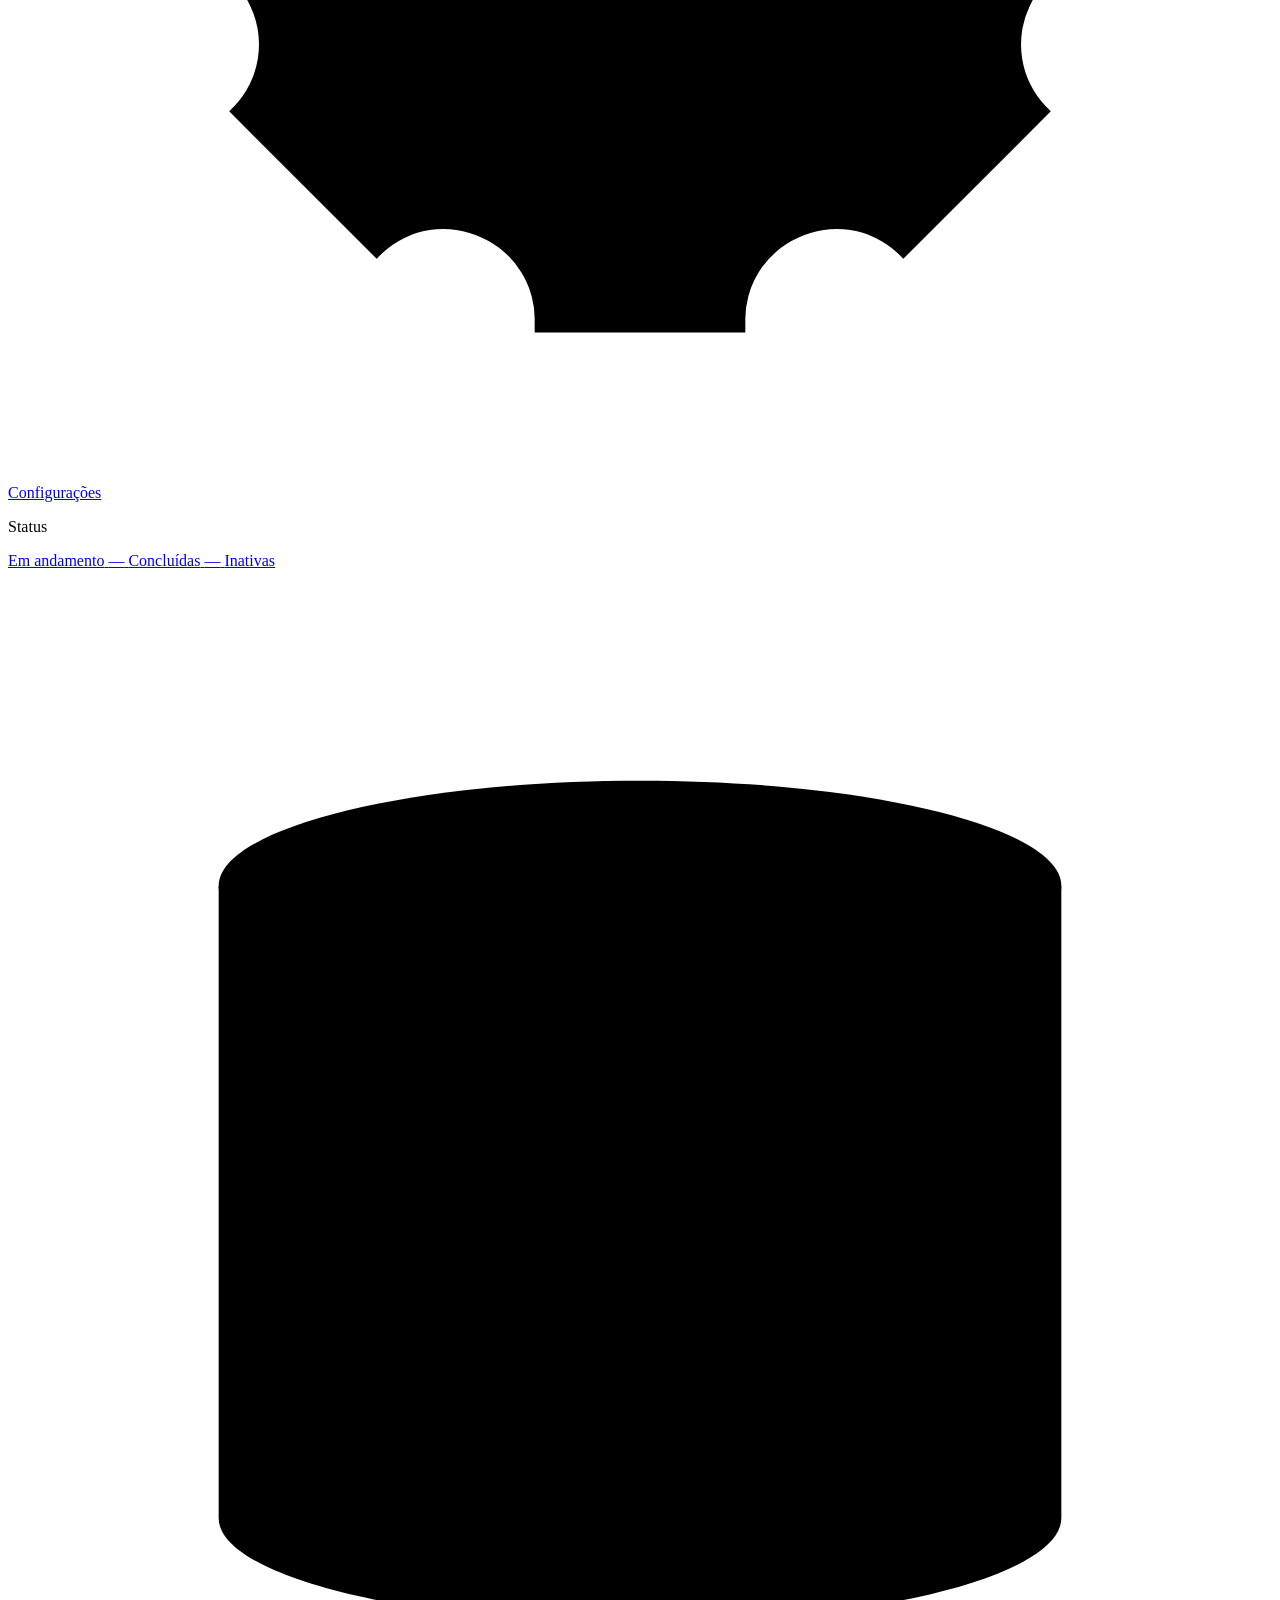
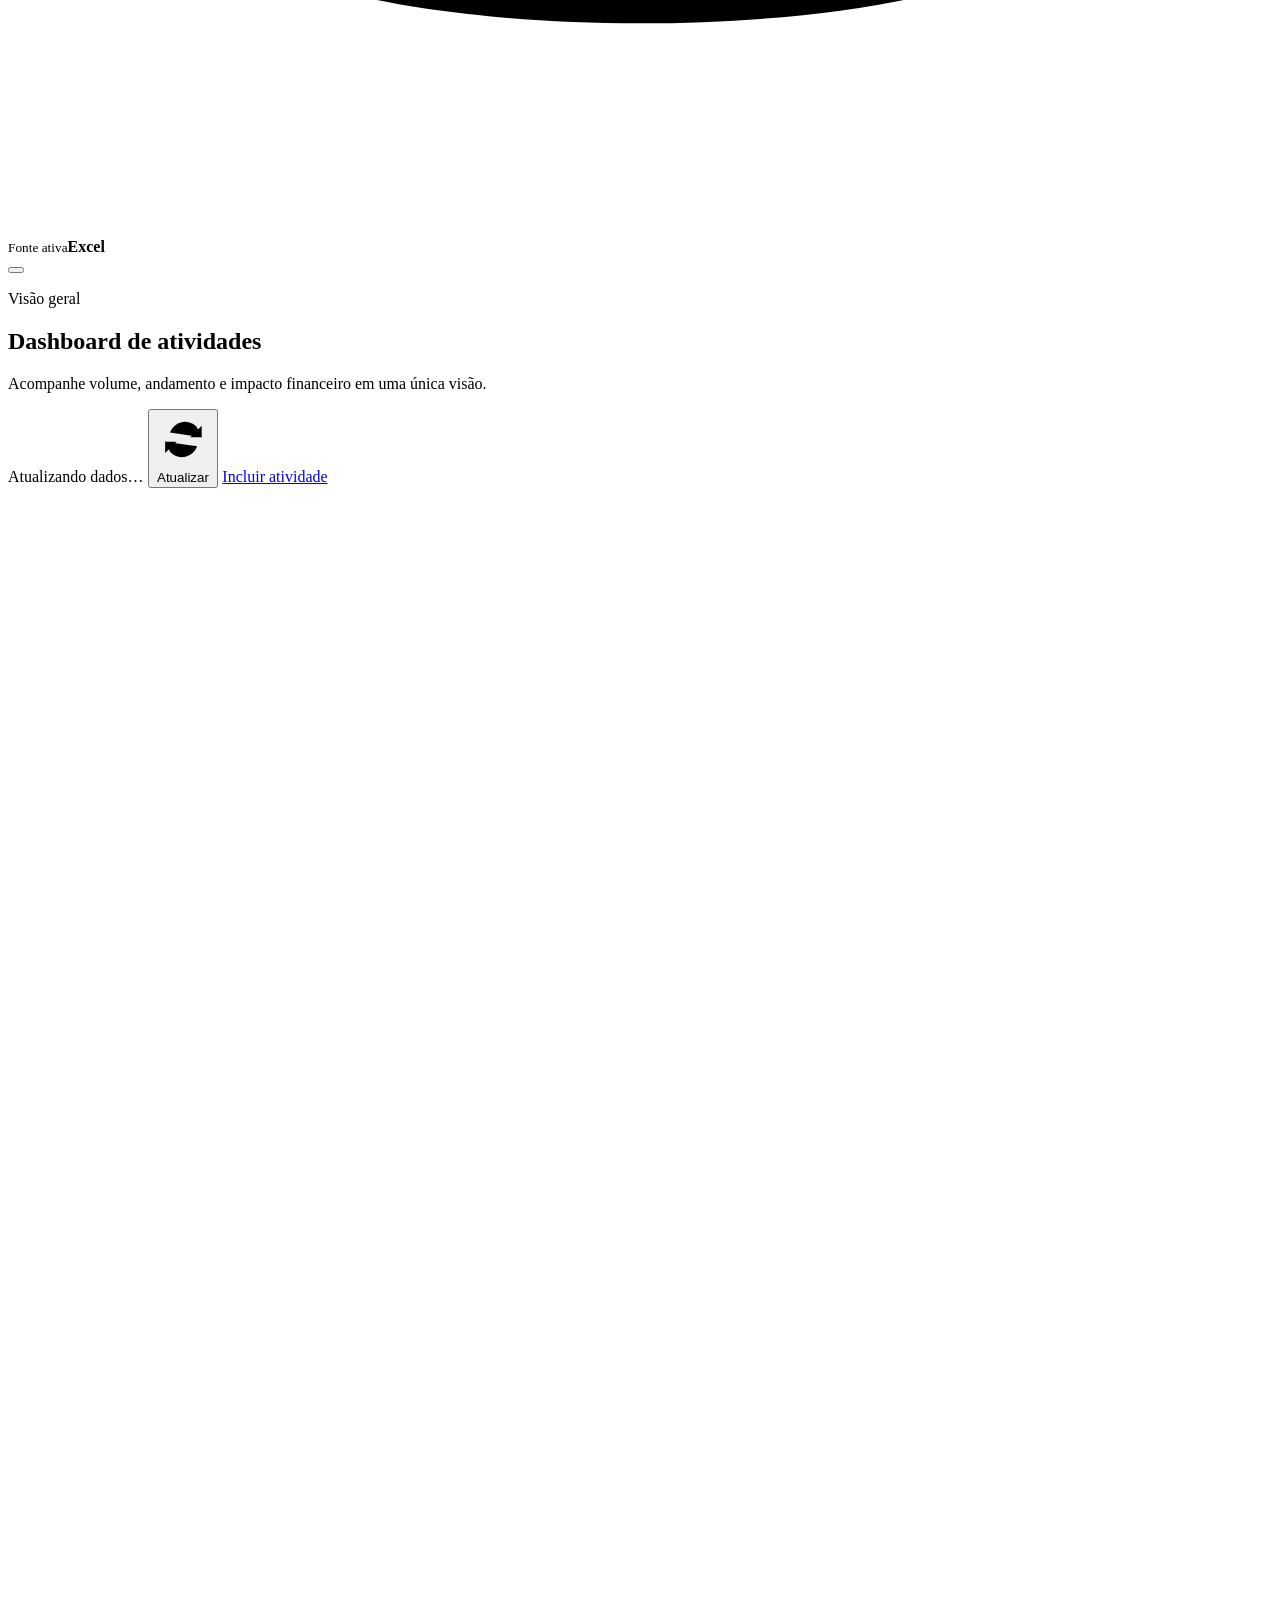
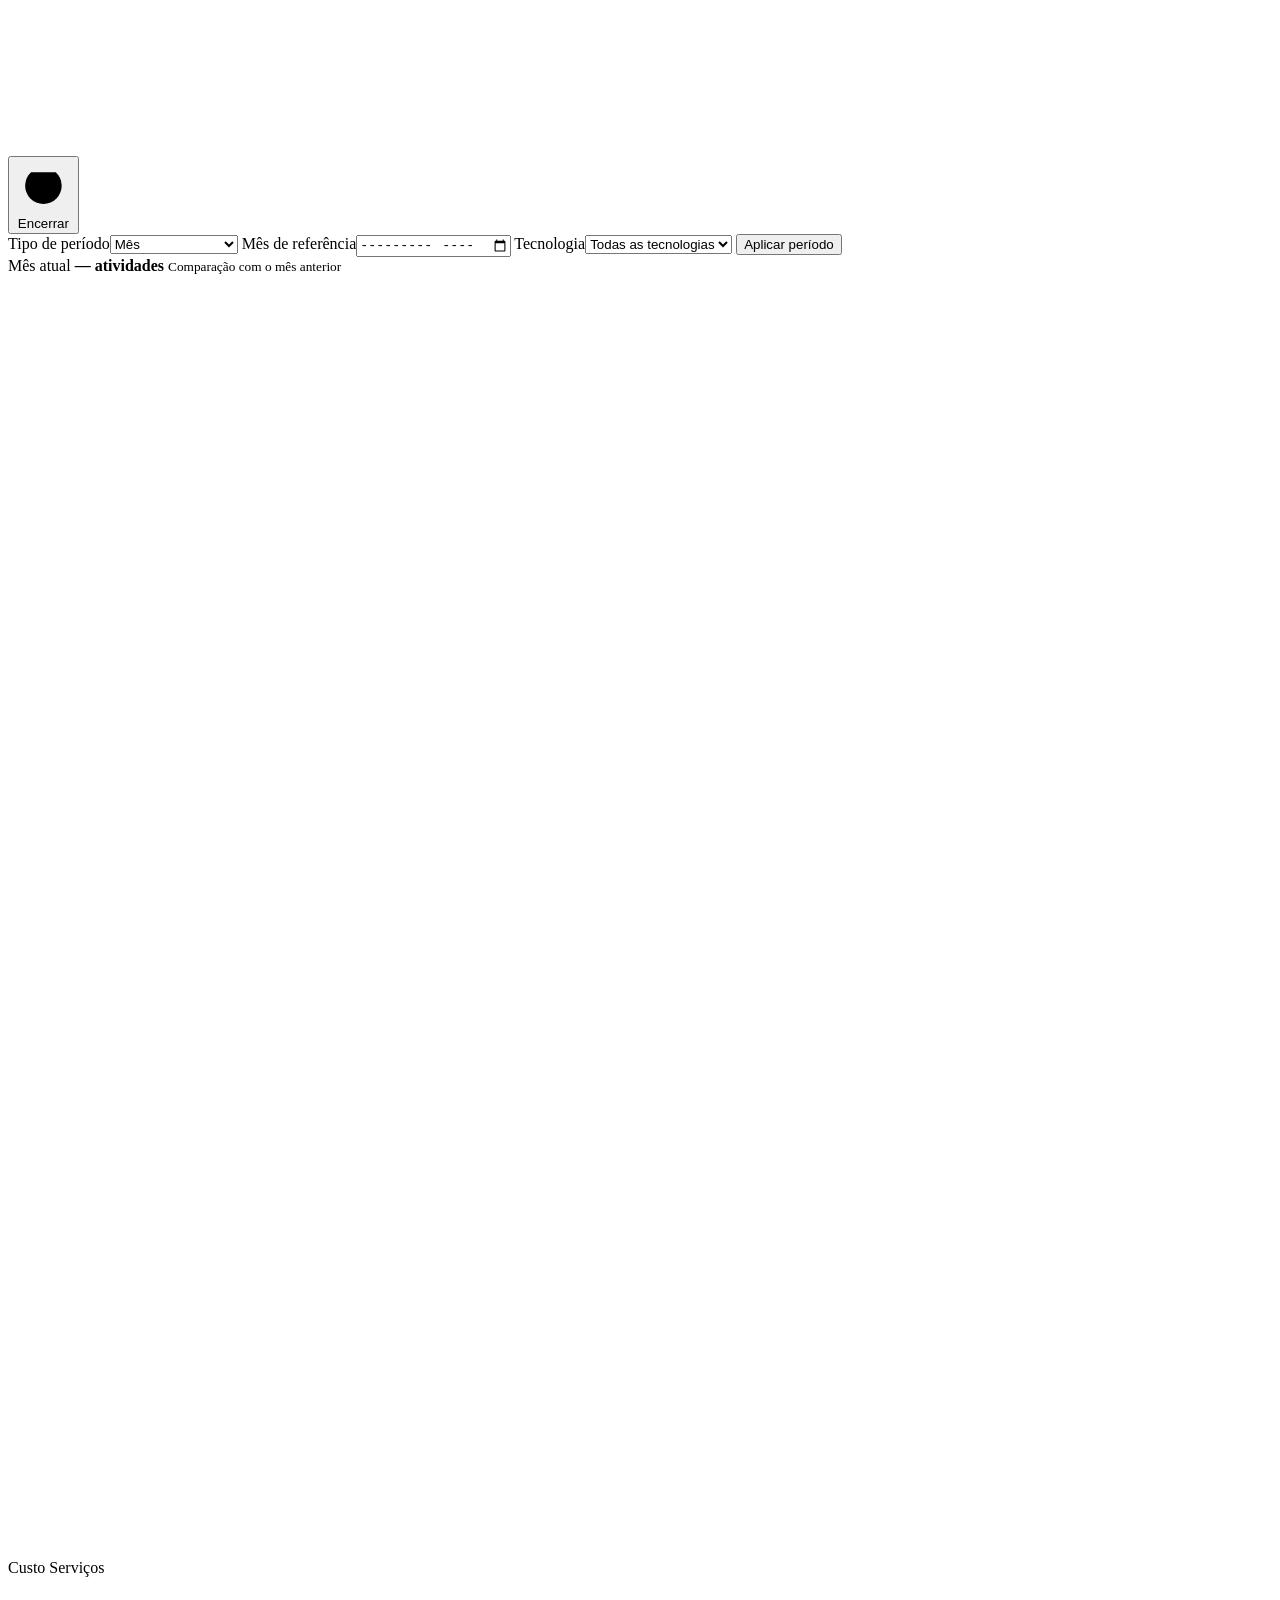
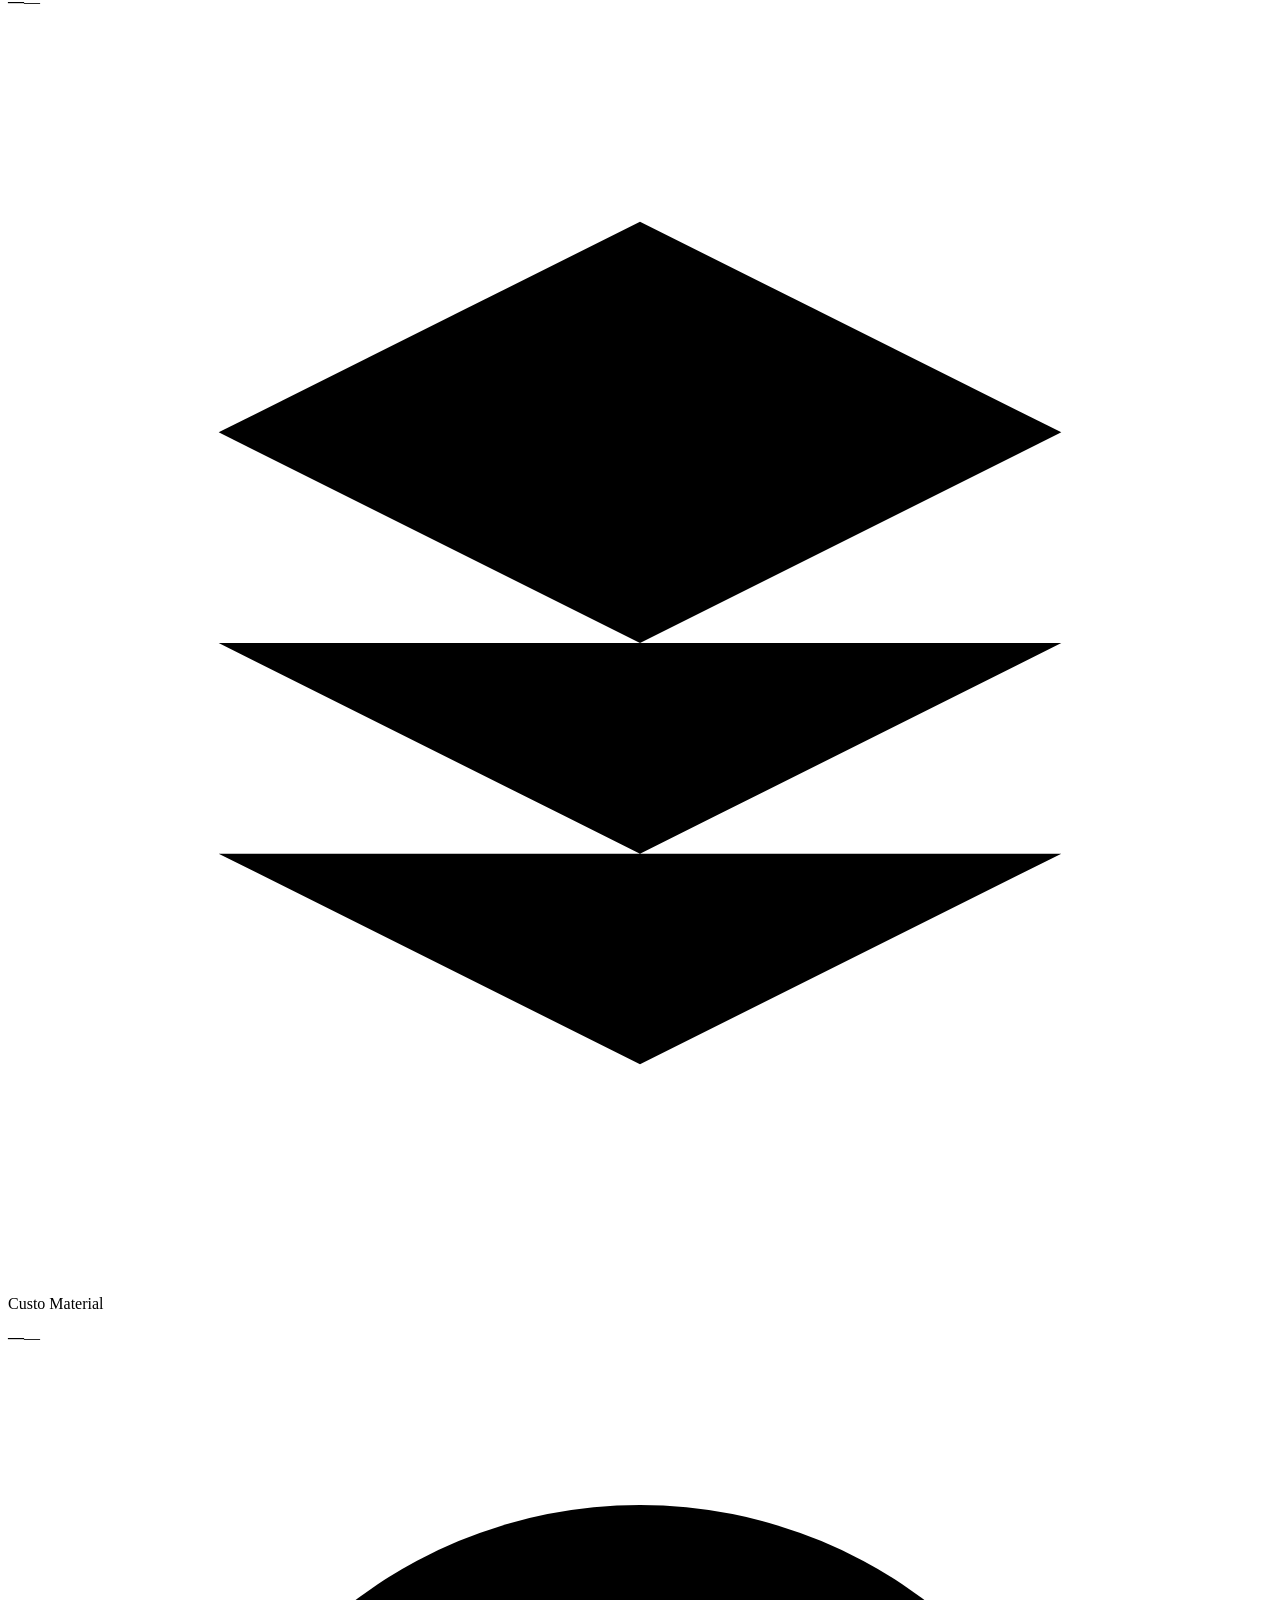
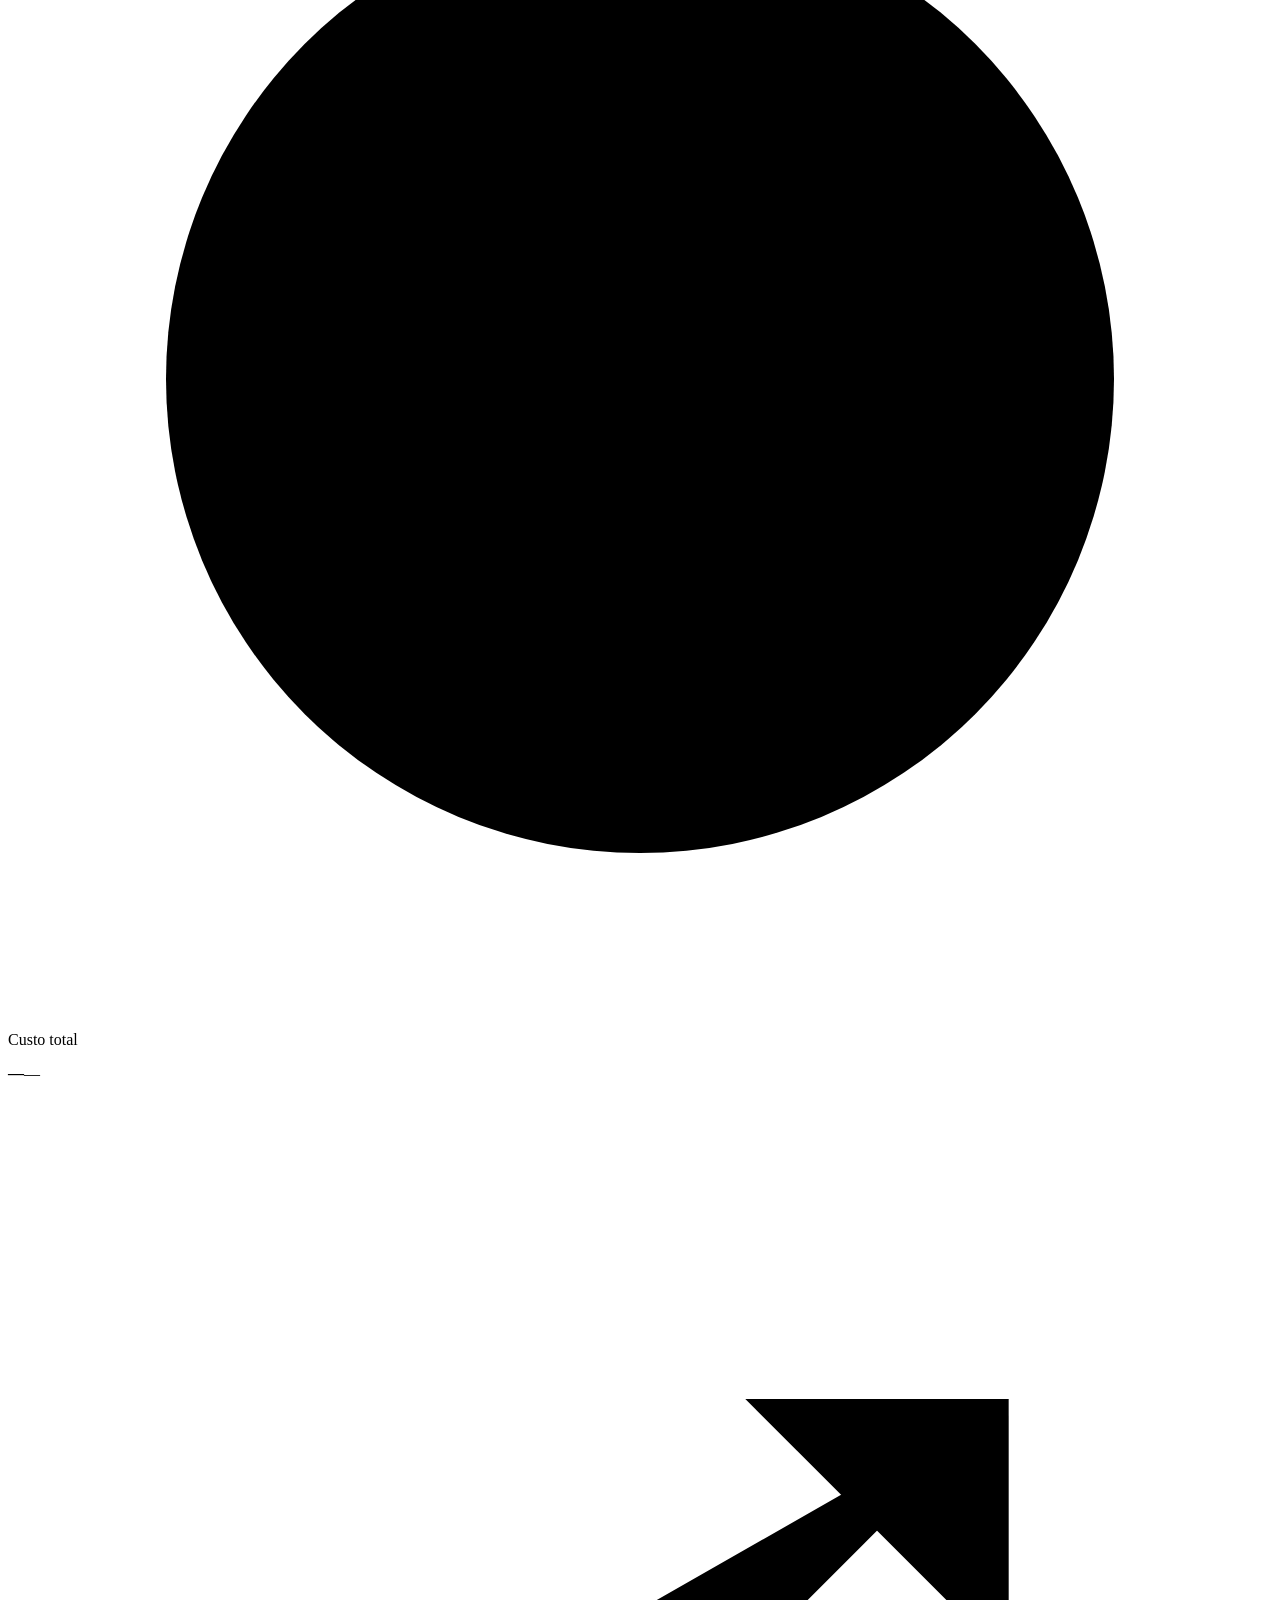
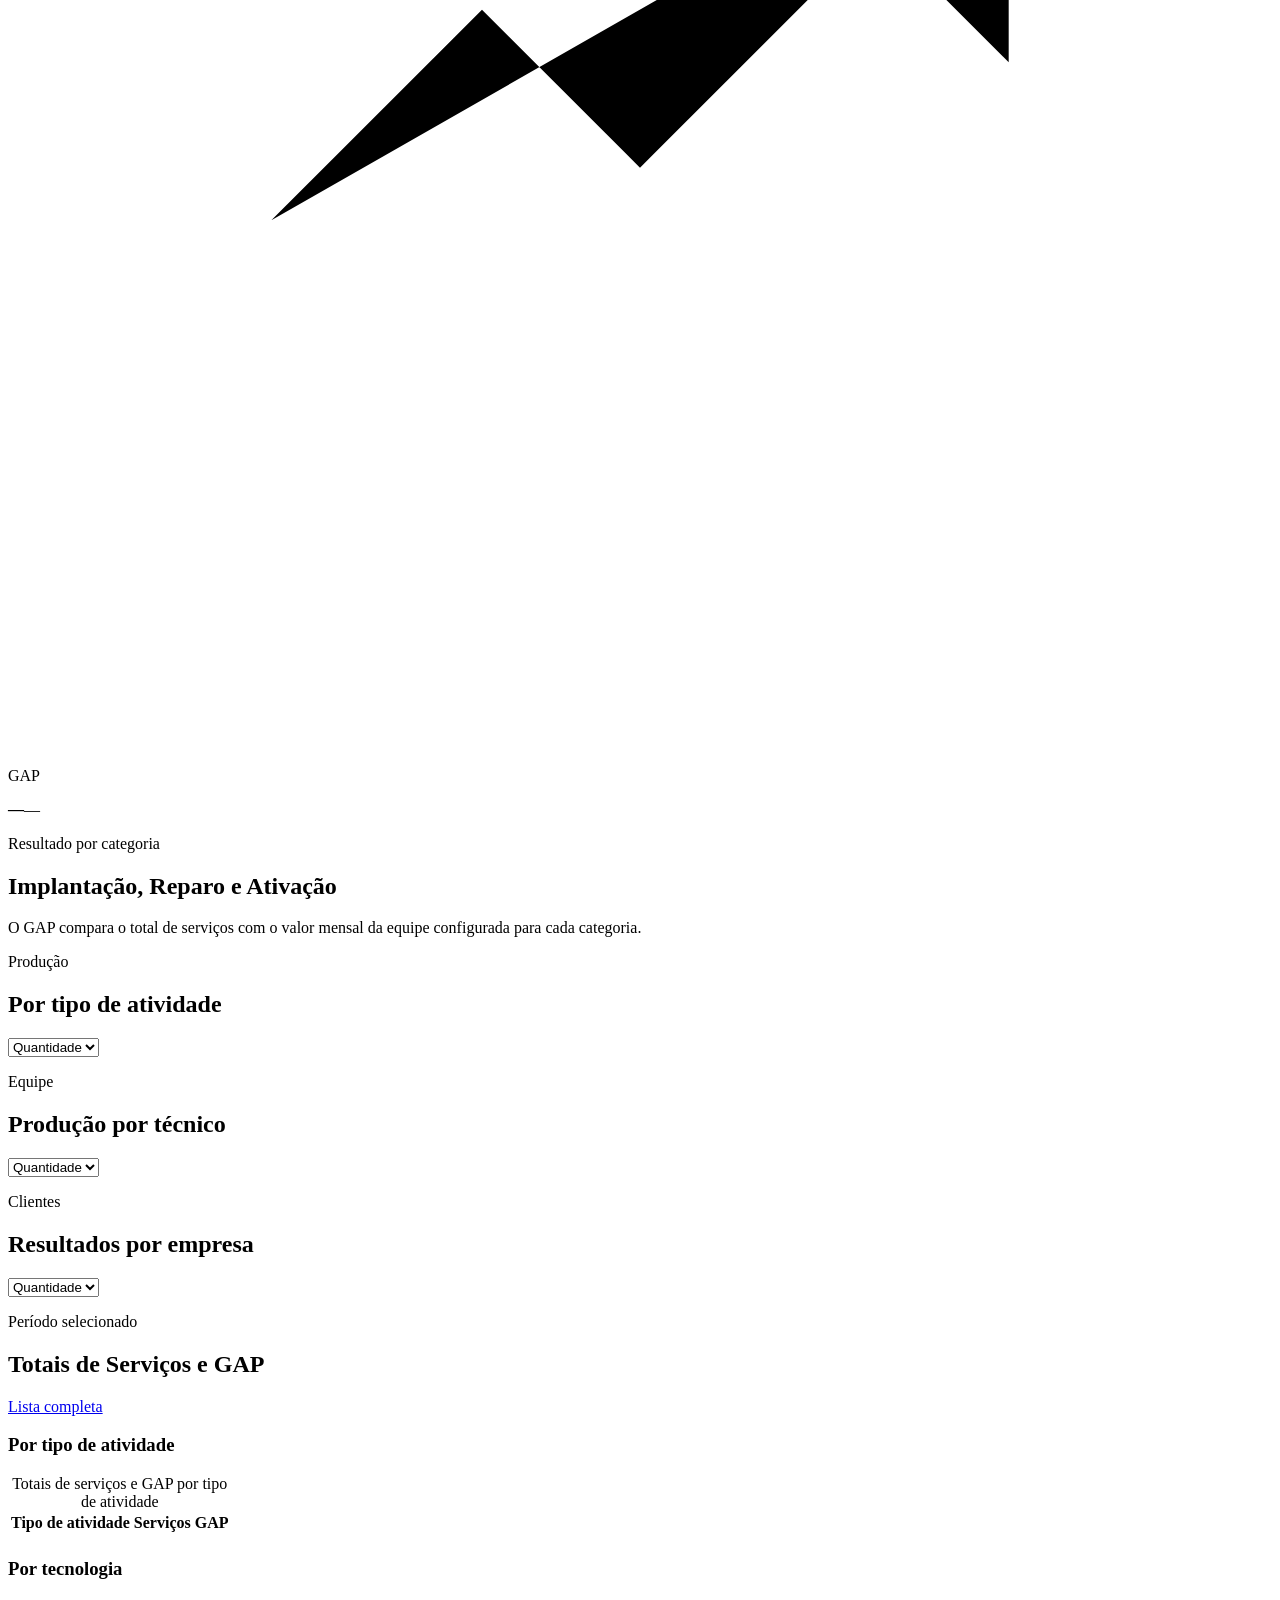
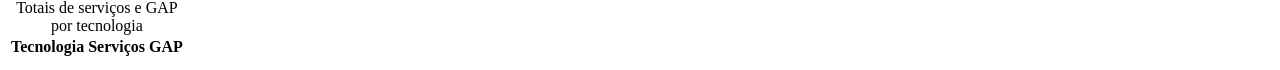
==== commit db9b3a2e: "feat: add category costs and technology pricing" ====
--- a/web/index.html
+++ b/web/index.html
@@ -8,7 +8,7 @@
   <title>Dashboard · B2B CTACUSTOS</title>
   <link rel="icon" href="/static/favicon.svg" type="image/svg+xml">
   <link rel="alternate icon" href="/favicon.ico">
-  <link rel="stylesheet" href="/static/app.css?v=20260915-1">
+  <link rel="stylesheet" href="/static/app.css?v=20260916-1">
 </head>
 <body data-page="dashboard">
   <a class="skip-link" href="#conteudo">Ir para o conteúdo principal</a>
@@ -126,7 +126,7 @@
       <section class="metrics-grid" aria-label="Indicadores financeiros comparativos">
         <article class="metric-card metric-card--rose">
           <div class="metric-card__icon"><svg aria-hidden="true" viewBox="0 0 24 24"><path d="M4 18h16M7 15V9M12 15V5M17 15v-3"/></svg></div>
-          <div><p>Custo M.O</p><strong id="kpi-labor">—</strong><span class="metric-card__trend" id="trend-labor">—</span></div>
+          <div><p>Custo Serviços</p><strong id="kpi-labor">—</strong><span class="metric-card__trend" id="trend-labor">—</span></div>
         </article>
         <article class="metric-card metric-card--amber">
           <div class="metric-card__icon"><svg aria-hidden="true" viewBox="0 0 24 24"><path d="m4 8 8-4 8 4-8 4-8-4Z"/><path d="m4 12 8 4 8-4M4 16l8 4 8-4"/></svg></div>
@@ -142,6 +142,18 @@
         </article>
       </section>
 
+      <section class="category-overview" aria-labelledby="category-overview-title">
+        <header class="category-overview__header">
+          <div><p class="eyebrow">Resultado por categoria</p><h2 id="category-overview-title">Implantação, Reparo e Ativação</h2></div>
+          <p>O GAP compara o total de serviços com o valor mensal da equipe configurada para cada categoria.</p>
+        </header>
+        <div class="category-kpi-groups" id="category-kpi-groups" aria-live="polite">
+          <div class="skeleton skeleton--category"></div>
+          <div class="skeleton skeleton--category"></div>
+          <div class="skeleton skeleton--category"></div>
+        </div>
+      </section>
+
       <section class="dashboard-grid dashboard-grid--analytics">
         <article class="panel analytics-panel">
           <header class="panel__header">
@@ -169,7 +181,7 @@
 
         <article class="panel panel--summaries">
           <header class="panel__header">
-            <div><p class="eyebrow">Período selecionado</p><h2>Totais de M.O e GAP</h2></div>
+            <div><p class="eyebrow">Período selecionado</p><h2>Totais de Serviços e GAP</h2></div>
             <a class="text-link" href="/atividades">Lista completa</a>
           </header>
           <div class="summary-tables">
@@ -177,8 +189,8 @@
               <h3 id="summary-type-title">Por tipo de atividade</h3>
               <div class="table-wrap">
                 <table class="data-table data-table--compact data-table--summary">
-                  <caption class="sr-only">Totais de mão de obra e GAP por tipo de atividade</caption>
-                  <thead><tr><th scope="col">Tipo de atividade</th><th scope="col">Custo M.O</th><th scope="col">GAP</th></tr></thead>
+                  <caption class="sr-only">Totais de serviços e GAP por tipo de atividade</caption>
+                  <thead><tr><th scope="col">Tipo de atividade</th><th scope="col">Serviços</th><th scope="col">GAP</th></tr></thead>
                   <tbody id="summary-by-type"><tr><td colspan="3"><div class="skeleton skeleton--row"></div></td></tr></tbody>
                 </table>
               </div>
@@ -187,8 +199,8 @@
               <h3 id="summary-technology-title">Por tecnologia</h3>
               <div class="table-wrap">
                 <table class="data-table data-table--compact data-table--summary">
-                  <caption class="sr-only">Totais de mão de obra e GAP por tecnologia</caption>
-                  <thead><tr><th scope="col">Tecnologia</th><th scope="col">Custo M.O</th><th scope="col">GAP</th></tr></thead>
+                  <caption class="sr-only">Totais de serviços e GAP por tecnologia</caption>
+                  <thead><tr><th scope="col">Tecnologia</th><th scope="col">Serviços</th><th scope="col">GAP</th></tr></thead>
                   <tbody id="summary-by-technology"><tr><td colspan="3"><div class="skeleton skeleton--row"></div></td></tr></tbody>
                 </table>
               </div>
@@ -201,6 +213,6 @@
   </div>
 
   <div class="toast-region" id="toast-region" role="status" aria-live="polite"></div>
-  <script src="/static/app.js?v=20260915-1" defer></script>
+  <script src="/static/app.js?v=20260916-1" defer></script>
 </body>
 </html>
